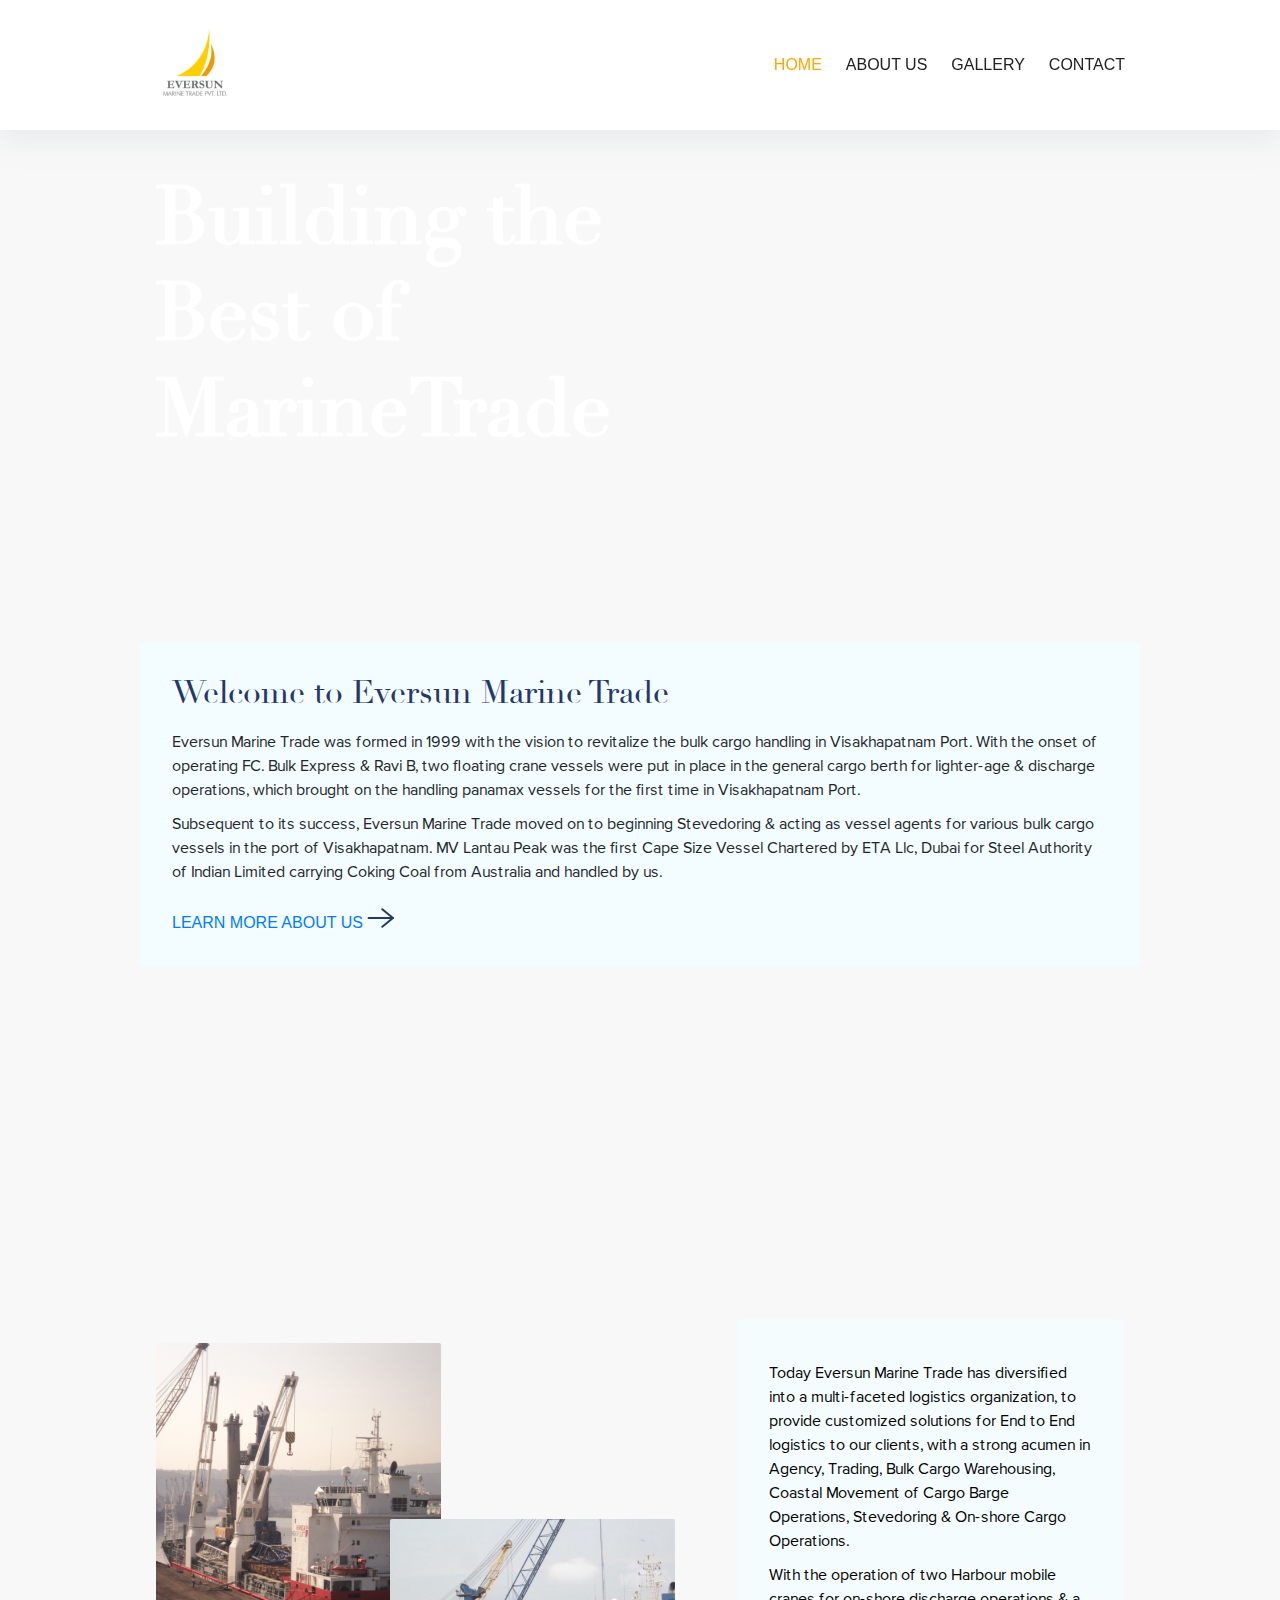
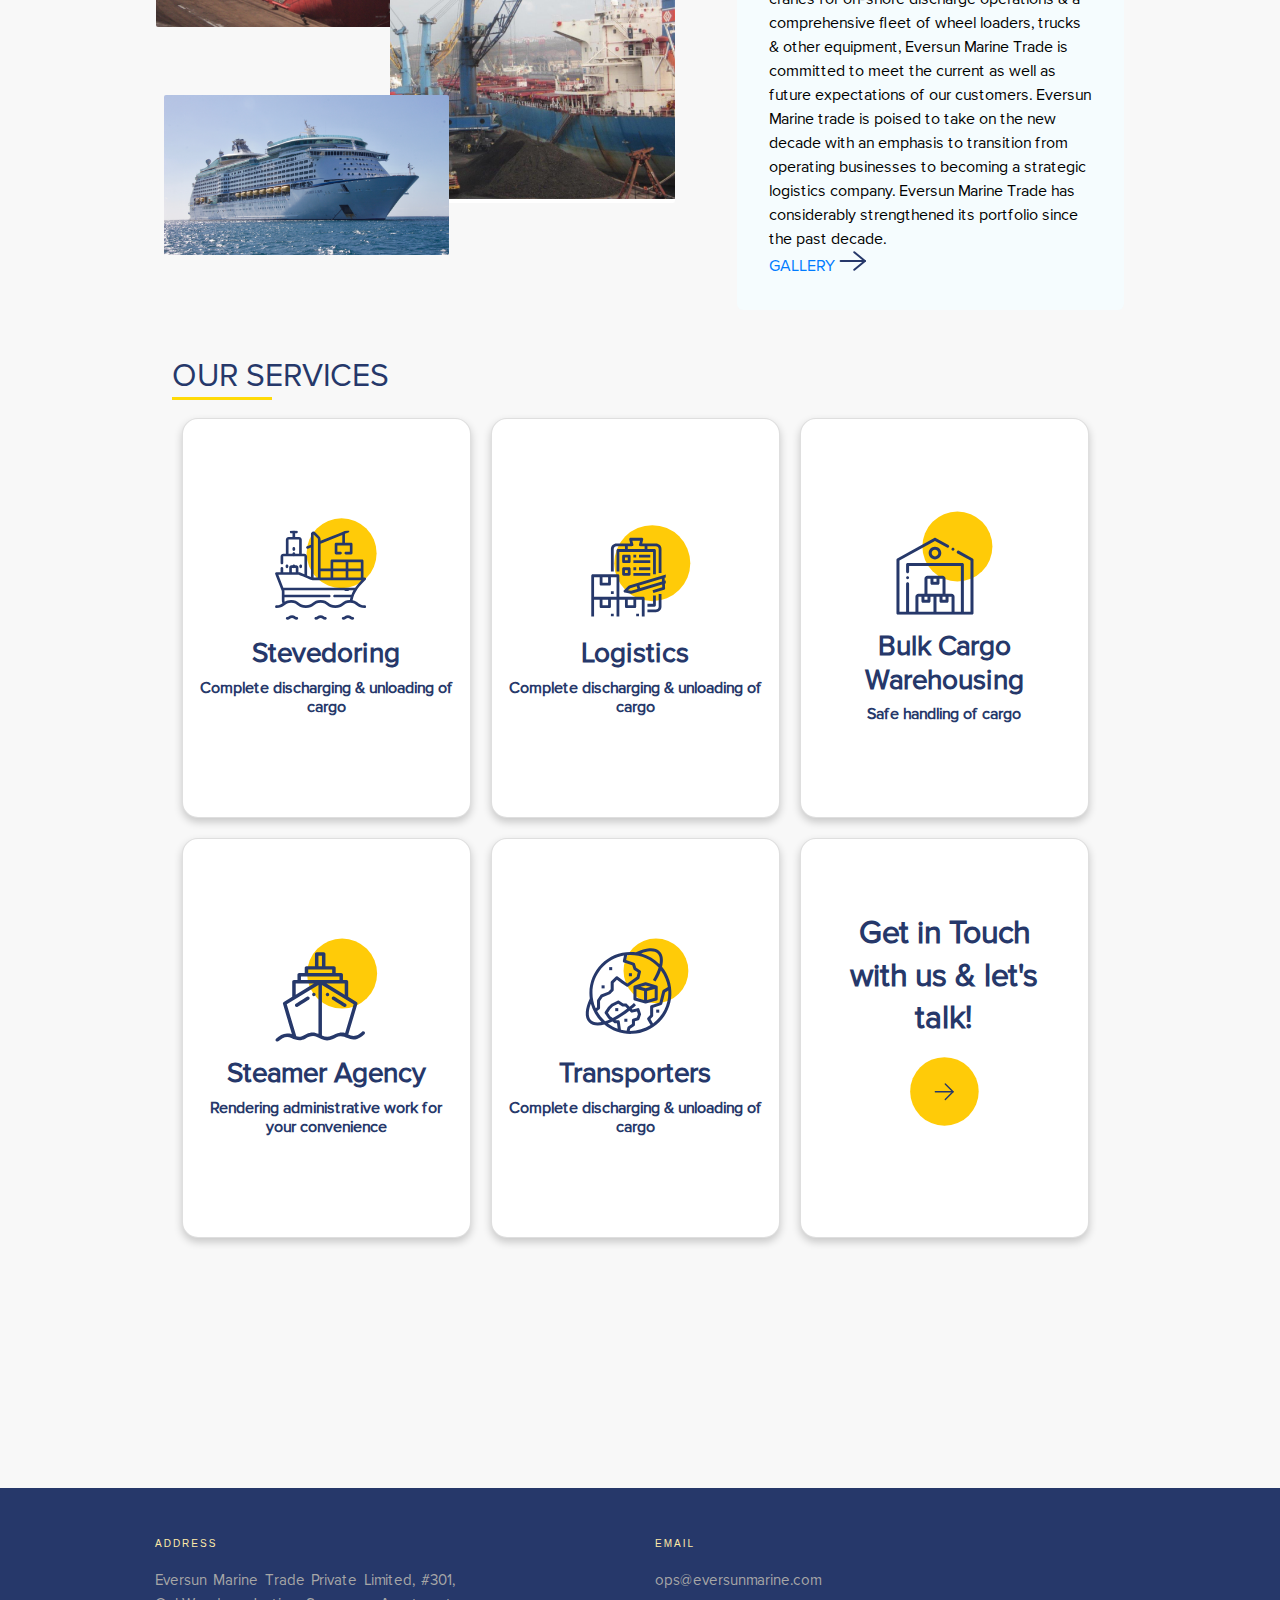
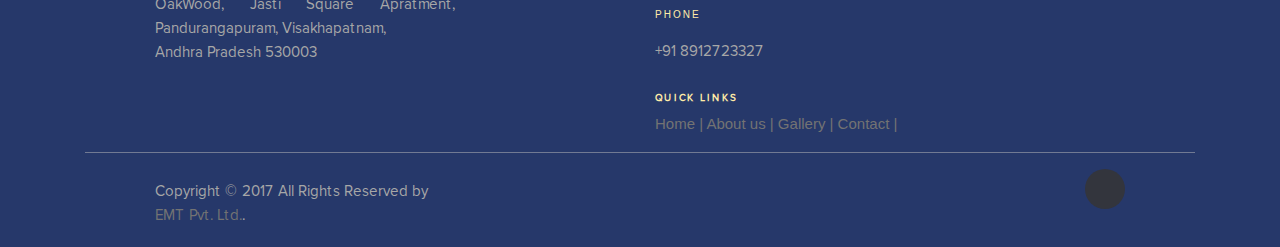
==== index.html @ 54a1297e "footer: aboutpage background and others" ====
<!DOCTYPE html>
<html lang="en" >
<head>
  <meta charset="UTF-8">
  <meta name="viewport" content="width=device-width">
  <title>Eversun Marine Trade</title>
  <link rel='stylesheet' href='https://cdnjs.cloudflare.com/ajax/libs/twitter-bootstrap/4.1.3/css/bootstrap.min.css'>
  <link rel="stylesheet" href="./css/body.css">
  <link rel="stylesheet" href="./css/footer.css">
  <link rel="stylesheet" href="./css/font.css">

</head>
<body>
<body class="hero-anime">	

	<div class="navigation-wrap bg-light start-header start-style">
		<div class="container">
			<div class="row">
				<div class="col-12">
					<nav class="navbar navbar-expand-md navbar-light">
					
						<a class="navbar-brand" href="/" ><img src="./assets/logo.png" alt="Eversun Maretin trade"></a>	
						
						<button class="navbar-toggler" type="button" data-toggle="collapse" data-target="#navbarSupportedContent" aria-controls="navbarSupportedContent" aria-expanded="false" aria-label="Toggle navigation">
							<span class="navbar-toggler-icon"></span>
						</button>
						
						<div class="collapse navbar-collapse" id="navbarSupportedContent">
							<ul class="navbar-nav ml-auto py-4 py-md-0">
								<li class="nav-item pl-4 pl-md-0 ml-0 ml-md-4 active">
									<a class="nav-link" href="/">HOME</a>
									
								</li>
								<li class="nav-item pl-4 pl-md-0 ml-0 ml-md-4">
									<a class="nav-link" href="/About.html">ABOUT US</a>
								</li>
								<li class="nav-item pl-4 pl-md-0 ml-0 ml-md-4">
									<a class="nav-link" href="/Gallery.html">GALLERY</a>
								</li>
								
								<li class="nav-item pl-4 pl-md-0 ml-0 ml-md-4">
									<a class="nav-link" href="/Contact.html">CONTACT</a>
								</li>
								
							</ul>
						</div>
						
					</nav>		
				</div>
			</div>
		</div>
	</div>
	<div class="section full-height">
		<div class="absolute-center">
			<div class="section">
				<div class="container">
					<div class="row">
						<div class="col-12" style="font-family: 'Didot';">
				<h1><span>B</span><span>u</span><span>i</span><span>l</span><span>d</span><span>i</span><span>ng</span><span></span><span></span> <span>the</span><br>
				<span>Best of</span><span></span> <br><span>Marine</span><span> </span><span>Trade</span></h1>
					
						</div>	
					</div>		
				</div>		
			</div>
			
		</div>
	</div>
	<div class="info">
		<div class="intro1">
			<h1 class="headinghero">Welcome to Eversun Marine Trade</h1>
			<p>Eversun Marine Trade was formed in 1999 with the vision to revitalize the bulk cargo handling in Visakhapatnam Port. With the onset of operating FC. Bulk Express & Ravi B, two floating crane vessels were put in place in the general cargo berth for lighter-age & discharge operations, which brought on the handling panamax vessels for the first time in Visakhapatnam Port. </p>
			 <p>Subsequent to its success, Eversun Marine Trade moved on to beginning Stevedoring & acting as vessel agents for various bulk cargo vessels in the port of Visakhapatnam. MV Lantau Peak was the first Cape Size Vessel Chartered by ETA Llc, Dubai for Steel Authority of Indian Limited carrying Coking Coal from Australia and handled by us.</p>
			 <br>
			 <a href="/About.html" class="link">LEARN MORE ABOUT US
				<svg width="27" height="20" viewBox="0 0 27 20" fill="none" xmlns="http://www.w3.org/2000/svg">
					<path d="M1.61212 10H25.9224" stroke="#26386A" stroke-width="2" stroke-linecap="round" stroke-linejoin="round"/>
					<path d="M15.2867 1.25L25.9224 10L15.2867 18.75" stroke="#26386A" stroke-width="2" stroke-linecap="round" stroke-linejoin="round"/>
					</svg>
					
			 </a>
			</div>
			<div class="imagebreaker">

			</div>

			<div class="intro2">
				<div class="images">
					<div class="explore__photo">
						<img src="./assets/gal1.png" alt="Photo 1" class="explore__photo explore__photo-1 photo">
						<img src="./assets/gal2.png" alt="Photo 2" class="explore__photo explore__photo-2 photo">
						<img src="./assets/ship2.png" alt="Photo 3" class="explore__photo explore__photo-3 photo">
					</div>
				</div>
				<div class="para">
				<p>Today Eversun Marine Trade has diversified into a multi-faceted logistics organization, to provide customized solutions for End to End logistics to our clients, with a strong acumen in Agency, Trading, Bulk Cargo Warehousing, Coastal Movement of Cargo Barge Operations, Stevedoring & On-shore Cargo Operations.
				</p>
				<p>With the operation of two Harbour mobile cranes for on-shore discharge operations & a comprehensive fleet of wheel loaders, trucks & other equipment, Eversun Marine Trade is committed to meet the current as well as future expectations of our customers. Eversun Marine trade is poised to take on the new decade with an emphasis to transition from operating businesses to becoming a strategic logistics company. Eversun Marine Trade has considerably strengthened its portfolio since the past decade.
				</p>
				<div >
				<a href="/Gallery.html" class="link">GALLERY        <svg width="27" height="20" viewBox="0 0 27 20" fill="none" xmlns="http://www.w3.org/2000/svg">
					<path d="M1.61212 10H25.9224" stroke="#26386A" stroke-width="2" stroke-linecap="round" stroke-linejoin="round"/>
					<path d="M15.2867 1.25L25.9224 10L15.2867 18.75" stroke="#26386A" stroke-width="2" stroke-linecap="round" stroke-linejoin="round"/>
					</svg>
					 </a>
				
			   </div>
			</div>
		</div>
	
	
    <div class="grid1">
		<div class="sevicesection">
			<h2>
				OUR SERVICES
				<div class="line"></div>
			</h2>
			
		</div>
		
        <div class="row">
            <div class="column">
              <div class="card">
				<div>
					<svg width="146" height="149" viewBox="0 0 146 149" fill="none" xmlns="http://www.w3.org/2000/svg">
						<circle cx="95.3399" cy="50.4881" r="50.1639" fill="#FFCB08"/>
						<g clip-path="url(#clip0)">
						<path d="M26.9105 41.6606C25.8551 41.6606 24.9999 42.5161 24.9999 43.5712V45.2069C24.9999 46.262 25.8551 47.1174 26.9105 47.1174C27.9659 47.1174 28.821 46.262 28.821 45.2069V43.5712C28.821 42.5158 27.9656 41.6606 26.9105 41.6606Z" fill="#26386A"/>
						<path d="M26.9105 49.2417C25.8551 49.2417 24.9999 50.0971 24.9999 51.1522V52.7882C24.9999 53.8433 25.8551 54.6987 26.9105 54.6987C27.9659 54.6987 28.821 53.8433 28.821 52.7882V51.1522C28.821 50.0971 27.9656 49.2417 26.9105 49.2417Z" fill="#26386A"/>
						<path d="M19.0059 69.9918V68.3559C19.0059 67.3007 18.1508 66.4453 17.0954 66.4453C16.04 66.4453 15.1849 67.3007 15.1849 68.3559V69.9918C15.1849 71.0469 16.04 71.9023 17.0954 71.9023C18.1508 71.9023 19.0059 71.0469 19.0059 69.9918Z" fill="#26386A"/>
						<path d="M28.821 69.9918V68.3559C28.821 67.3007 27.9659 66.4453 26.9105 66.4453C25.8551 66.4453 24.9999 67.3007 24.9999 68.3559V69.9918C24.9999 71.0469 25.8551 71.9023 26.9105 71.9023C27.9659 71.9023 28.821 71.0469 28.821 69.9918Z" fill="#26386A"/>
						<path d="M36.7255 71.9023C37.7809 71.9023 38.6361 71.0469 38.6361 69.9918V68.3559C38.6361 67.3007 37.7809 66.4453 36.7255 66.4453C35.6702 66.4453 34.815 67.3007 34.815 68.3559V69.9918C34.815 71.0469 35.6702 71.9023 36.7255 71.9023Z" fill="#26386A"/>
						<path d="M128.544 125.069C119.888 125.069 119.223 119.289 111.101 117.752C113.268 106.363 121.267 96.4486 129.837 88.571C130.417 88.0381 130.61 87.2044 130.324 86.4707C130.038 85.7371 129.331 85.2541 128.544 85.2541H126.696C126.696 82.7994 126.696 64.027 126.696 61.5197C126.696 60.4645 125.84 59.6091 124.785 59.6091C113.115 59.6091 88.2485 59.6091 81.4505 59.6091C80.3952 59.6091 79.54 60.4645 79.54 61.5197V72.4316H65.2548V36.7647L96.3224 24.2164V35.5631H87.3994C86.344 35.5631 85.4889 36.4186 85.4889 37.4737V50.2962C85.4889 51.3513 86.344 52.2067 87.3994 52.2067H93.7556C94.811 52.2067 95.6662 51.3513 95.6662 50.2962C95.6662 49.241 94.811 48.3856 93.7556 48.3856H89.31V39.3842H107.156V48.3856H101.394C100.339 48.3856 99.4839 49.241 99.4839 50.2962C99.4839 51.3513 100.339 52.2067 101.394 52.2067H109.067C110.122 52.2067 110.977 51.3513 110.977 50.2962V37.4737C110.977 36.4186 110.122 35.5631 109.067 35.5631H100.144V22.6732L105.186 20.6365C106.164 20.2414 106.637 19.128 106.242 18.1495C105.847 17.1713 104.734 16.6983 103.755 17.0934C95.3541 20.4865 73.2047 29.4329 65.2551 32.6436V30.6714C65.2551 29.103 64.6501 27.6225 63.5514 26.5029L57.4899 20.3263C56.4801 19.2974 54.9652 18.9853 53.6314 19.5302C52.2971 20.0756 51.4348 21.3595 51.4348 22.801V38.2259L45.7157 40.5359C44.7372 40.931 44.2644 42.0444 44.6595 43.0229C44.9601 43.7667 45.6757 44.2184 46.4317 44.2184C46.6699 44.2184 46.9122 44.1735 47.1465 44.0788L51.4348 42.3468V84.52L45.9136 82.2497V55.1685C45.9136 52.9324 44.0943 51.1131 41.8582 51.1131H38.3196V31.1261C38.3196 28.9114 36.5178 27.1097 34.3029 27.1097H28.8209V21.8667H30.6444C31.6997 21.8667 32.5549 21.0113 32.5549 19.9561C32.5549 18.901 31.6997 18.0456 30.6444 18.0456H28.8209V15.2099C28.8209 14.1547 27.9658 13.2993 26.9104 13.2993C25.855 13.2993 24.9999 14.1547 24.9999 15.2099V18.0453H23.1767C22.1213 18.0453 21.2662 18.9007 21.2662 19.9559C21.2662 21.011 22.1213 21.8664 23.1767 21.8664H24.9999V27.1094H19.5179C17.3035 27.1094 15.5015 28.9112 15.5015 31.1259V51.1131H11.9632C9.72706 51.1131 7.90773 52.9324 7.90773 55.1685V64.4581C7.90773 65.5132 8.76288 66.3686 9.81826 66.3686C10.8736 66.3686 11.7288 65.5132 11.7288 64.4581V55.1685C11.7288 55.0394 11.834 54.9342 11.9632 54.9342H41.8577C41.9868 54.9342 42.092 55.0394 42.092 55.1685V80.6788L35.2951 77.884C34.8539 77.7034 34.3875 77.6117 33.9088 77.6117H33.9086H33.5183V70.7842C33.5183 69.0619 32.1172 67.6609 30.395 67.6609H23.4261C21.7038 67.6609 20.3025 69.0619 20.3025 70.7842V77.6117H11.7288V72.0969C11.7288 71.0418 10.8736 70.1864 9.81826 70.1864C8.76288 70.1864 7.90773 71.0418 7.90773 72.0969V77.6117H1.93922C1.30823 77.6117 0.718262 77.9233 0.362138 78.4439C0.00626961 78.9646 -0.069897 79.6274 0.158858 80.2156L8.82224 102.466L9.43488 104.042C9.61651 104.513 9.70872 105.003 9.70872 105.501V117.43C9.70872 119.05 10.0223 120.654 10.6194 122.15C8.34791 123.766 6.13628 125.069 1.93922 125.069C0.883841 125.069 0.0286865 125.924 0.0286865 126.979C0.0286865 128.035 0.883841 128.89 1.93922 128.89C12.8751 128.89 13.6569 121.248 23.0409 121.248C32.668 121.248 32.9174 128.89 44.1427 128.89C55.3791 128.89 55.6046 121.248 65.2433 121.248C74.8701 121.248 75.1188 128.89 86.3435 128.89C97.5798 128.89 97.8057 121.248 107.444 121.248C117.073 121.248 117.316 128.89 128.544 128.89C129.599 128.89 130.454 128.035 130.454 126.979C130.454 125.924 129.599 125.069 128.544 125.069ZM19.3225 51.1134V31.1261C19.3225 31.0184 19.4102 30.9307 19.5179 30.9307H34.3026C34.4104 30.9307 34.4983 31.0184 34.4983 31.1261V51.1134H19.3225ZM83.3611 85.2541V76.2527H101.207V85.2541H83.3611ZM105.029 76.2524H122.875V85.2539H105.029V76.2524ZM122.874 72.4314H105.028V63.4299H122.874V72.4314ZM83.3611 63.4299H101.207V72.4314H83.3611V63.4299ZM79.54 76.2524V85.2539H65.2548V76.2524H79.54ZM55.2553 23.5054L60.8237 29.1794C61.217 29.5801 61.4338 30.1102 61.4338 30.6717V85.2541H55.2553V23.5054ZM24.1236 71.4819H29.6972V77.6117H24.1236V71.4819ZM33.8754 81.433C36.7805 82.6272 46.8699 86.7754 51.1655 88.5412C52.0253 88.8956 52.9319 89.0752 53.8599 89.0752H123.804C120.247 92.666 117.229 96.2799 114.795 99.8633H11.9084L4.73344 81.433H33.8754ZM86.3435 125.069C76.7147 125.069 76.4714 117.427 65.2433 117.427C53.9959 117.427 53.7949 125.069 44.1427 125.069C34.5128 125.069 34.27 117.427 23.0409 117.427C18.8592 117.427 16.1004 118.546 13.8829 119.896C13.6526 119.097 13.5298 118.267 13.5298 117.43V113.667H77.631C78.6864 113.667 79.5415 112.812 79.5415 111.757C79.5415 110.701 78.6864 109.846 77.631 109.846H13.5298V105.5C13.5298 104.886 13.458 104.279 13.3158 103.684H112.41C111.182 105.84 110.22 107.87 109.442 109.846H85.2698C84.2144 109.846 83.3593 110.701 83.3593 111.757C83.3593 112.812 84.2144 113.667 85.2698 113.667H108.15C107.794 114.918 107.502 116.174 107.277 117.428C96.2072 117.509 95.9273 125.069 86.3435 125.069Z" fill="#26386A"/>
						<path d="M31.2025 141.797C28.7687 141.797 28.3214 139.3 24.3075 139.3C20.2908 139.3 19.8529 141.797 17.4122 141.797C16.3569 141.797 15.5017 142.652 15.5017 143.708C15.5017 144.763 16.3569 145.618 17.4122 145.618C21.429 145.618 21.8669 143.121 24.3075 143.121C26.7084 143.121 27.2215 145.618 31.2025 145.618C32.2579 145.618 33.113 144.763 33.113 143.708C33.113 142.652 32.2579 141.797 31.2025 141.797Z" fill="#26386A"/>
						<path d="M72.1372 141.797C69.7032 141.797 69.2561 139.3 65.2419 139.3C61.2155 139.3 60.797 141.797 58.3469 141.797C57.2916 141.797 56.4364 142.652 56.4364 143.708C56.4364 144.763 57.2916 145.618 58.3469 145.618C62.3631 145.618 62.8015 143.121 65.2419 143.121C67.676 143.121 68.123 145.618 72.1372 145.618C73.1926 145.618 74.0477 144.763 74.0477 143.708C74.0477 142.652 73.1923 141.797 72.1372 141.797Z" fill="#26386A"/>
						<path d="M111.366 141.797C108.965 141.797 108.452 139.3 104.471 139.3C100.454 139.3 100.016 141.797 97.5754 141.797C96.52 141.797 95.6649 142.652 95.6649 143.708C95.6649 144.763 96.52 145.618 97.5754 145.618C101.592 145.618 102.03 143.121 104.471 143.121C106.904 143.121 107.352 145.618 111.366 145.618C112.421 145.618 113.276 144.763 113.276 143.708C113.276 142.652 112.421 141.797 111.366 141.797Z" fill="#26386A"/>
						<path d="M100.97 104.428H104.47C105.526 104.428 106.381 103.572 106.381 102.517C106.381 101.462 105.526 100.606 104.47 100.606H100.97C99.9141 100.606 99.059 101.462 99.059 102.517C99.059 103.572 99.9144 104.428 100.97 104.428Z" fill="#26386A"/>
						</g>
						<defs>
						<clipPath id="clip0">
						<rect width="130.426" height="130.426" fill="white" transform="translate(0.0286865 18.1338)"/>
						</clipPath>
						</defs>
						</svg>
						
				</div>	
                <h3>Stevedoring</h3>
                <h6>Complete discharging & unloading of cargo 
				</h6>
                
              </div>
            </div>
            <div class="column">
                <div class="card">
                    <div>
						<svg width="168" height="157" viewBox="0 0 168 157" fill="none" xmlns="http://www.w3.org/2000/svg">
							<circle cx="110.074" cy="68.2723" r="57.3817" fill="#FFCB08"/>
							<g clip-path="url(#clip0)">
							<path d="M139.943 89.2336C139.459 87.6175 138.353 86.2597 136.869 85.4589C135.384 84.658 133.642 84.4797 132.026 84.9631L75.1537 101.979C74.8384 102.074 74.5495 102.24 74.3096 102.465L67.4001 108.958C67.1131 109.228 66.9069 109.572 66.8045 109.952C66.7022 110.332 66.7077 110.734 66.8205 111.111C66.9333 111.488 67.1489 111.826 67.4432 112.088C67.7375 112.35 68.0988 112.524 68.4866 112.592L77.8266 114.223C78.1509 114.28 78.4838 114.26 78.7992 114.166L124.946 100.359L125.146 104.725L110.482 109.112L111.698 113.175L127.947 108.313C128.4 108.177 128.795 107.894 129.069 107.509C129.342 107.123 129.479 106.657 129.458 106.185L129.134 99.1078L135.672 97.1515C137.288 96.6679 138.646 95.5622 139.447 94.0776C140.248 92.5929 140.426 90.851 139.943 89.2349V89.2336ZM78.0638 109.961L73.3937 109.145L76.8484 105.898L86.5247 103.004L87.7401 107.066L78.0638 109.961ZM91.8023 105.85L90.5869 101.788L124.547 91.6267L124.746 95.9931L91.8023 105.85ZM135.715 92.0629C135.584 92.3084 135.405 92.5254 135.189 92.7013C134.973 92.8772 134.724 93.0085 134.457 93.0877L128.934 94.7401L128.734 90.3739L133.242 89.0253C133.644 88.9051 134.072 88.9067 134.473 89.03C134.873 89.1532 135.229 89.3926 135.493 89.7177C135.758 90.0428 135.921 90.4392 135.96 90.8566C136 91.2741 135.915 91.6938 135.715 92.0629Z" fill="#26386A"/>
							<path d="M96.4135 118.985H60.3713V87.1831C60.3713 86.6208 60.1479 86.0816 59.7503 85.684C59.3527 85.2864 58.8135 85.063 58.2512 85.063H20.0888C19.5265 85.063 18.9872 85.2864 18.5896 85.684C18.192 86.0816 17.9686 86.6208 17.9686 87.1831V155.027C17.9686 155.59 18.192 156.129 18.5896 156.526C18.9872 156.924 19.5265 157.147 20.0888 157.147H96.4135C96.9758 157.147 97.5151 156.924 97.9127 156.526C98.3103 156.129 98.5337 155.59 98.5337 155.027V121.105C98.5337 120.543 98.3103 120.004 97.9127 119.606C97.5151 119.208 96.9758 118.985 96.4135 118.985ZM73.0921 123.225H81.5726V131.706H73.0921V123.225ZM34.9297 89.3033H43.4102V97.7838H34.9297V89.3033ZM22.2089 89.3033H30.6894V99.9039C30.6894 100.466 30.9128 101.005 31.3104 101.403C31.708 101.801 32.2473 102.024 32.8096 102.024H45.5304C46.0927 102.024 46.6319 101.801 47.0295 101.403C47.4271 101.005 47.6505 100.466 47.6505 99.9039V89.3033H56.131V118.985H22.2089V89.3033ZM34.9297 123.225H43.4102V131.706H34.9297V123.225ZM22.2089 123.225H30.6894V133.826C30.6894 134.388 30.9128 134.928 31.3104 135.325C31.708 135.723 32.2473 135.946 32.8096 135.946H45.5304C46.0927 135.946 46.6319 135.723 47.0295 135.325C47.4271 134.928 47.6505 134.388 47.6505 133.826V123.225H56.131V152.907H22.2089V123.225ZM94.2934 152.907H60.3713V123.225H68.8518V133.826C68.8518 134.388 69.0752 134.928 69.4728 135.325C69.8704 135.723 70.4097 135.946 70.972 135.946H83.6927C84.255 135.946 84.7943 135.723 85.1919 135.325C85.5895 134.928 85.8129 134.388 85.8129 133.826V123.225H94.2934V152.907Z" fill="#26386A"/>
							<path d="M85.8129 144.427H90.0531V148.667H85.8129V144.427Z" fill="#26386A"/>
							<path d="M47.6505 144.427H51.8908V148.667H47.6505V144.427Z" fill="#26386A"/>
							<path d="M47.6505 110.504H51.8908V114.744H47.6505V110.504Z" fill="#26386A"/>
							<path d="M51.8908 46.9C51.8921 45.7758 52.3393 44.6981 53.1342 43.9032C53.9291 43.1083 55.0068 42.6611 56.131 42.6598H68.8518V46.9H58.2512C57.6889 46.9 57.1496 47.1234 56.752 47.521C56.3544 47.9186 56.131 48.4579 56.131 49.0202V80.8221H60.3713V51.1403H111.254V85.0624H115.495V49.0202C115.495 48.4579 115.271 47.9186 114.874 47.521C114.476 47.1234 113.937 46.9 113.375 46.9H102.774V42.6598H115.495C116.619 42.6611 117.697 43.1083 118.492 43.9032C119.286 44.6981 119.734 45.7758 119.735 46.9V82.9423H123.975V46.9C123.973 44.6516 123.078 42.496 121.489 40.9062C119.899 39.3163 117.743 38.422 115.495 38.4195H94.8886L96.3502 32.5732C96.4283 32.2607 96.4342 31.9344 96.3673 31.6192C96.3005 31.3041 96.1627 31.0083 95.9644 30.7543C95.7662 30.5004 95.5126 30.295 95.2231 30.1537C94.9335 30.0124 94.6156 29.939 94.2934 29.939H77.3323C77.0102 29.939 76.6922 30.0124 76.4027 30.1537C76.1131 30.295 75.8596 30.5004 75.6613 30.7543C75.463 31.0083 75.3252 31.3041 75.2584 31.6192C75.1916 31.9344 75.1974 32.2607 75.2755 32.5732L76.7371 38.4195H56.131C53.8826 38.422 51.727 39.3163 50.1372 40.9062C48.5473 42.496 47.653 44.6516 47.6505 46.9V80.8221H51.8908V46.9ZM73.0921 42.6598H79.4525C79.7747 42.6597 80.0926 42.5863 80.3821 42.445C80.6717 42.3037 80.9252 42.0983 81.1235 41.8444C81.3218 41.5904 81.4596 41.2947 81.5264 40.9795C81.5933 40.6643 81.5874 40.3381 81.5093 40.0255L80.0477 34.1792H91.578L90.1165 40.0255C90.0383 40.3381 90.0325 40.6643 90.0993 40.9795C90.1662 41.2947 90.304 41.5904 90.5022 41.8444C90.7005 42.0983 90.9541 42.3037 91.2436 42.445C91.5331 42.5863 91.8511 42.6597 92.1733 42.6598H98.5337V46.9H73.0921V42.6598Z" fill="#26386A"/>
							<path d="M119.735 133.825C119.734 134.95 119.286 136.027 118.492 136.822C117.697 137.617 116.619 138.064 115.495 138.066H102.774V142.306H115.495C117.743 142.303 119.899 141.409 121.489 139.819C123.078 138.229 123.973 136.074 123.975 133.825V114.744H119.735V133.825Z" fill="#26386A"/>
							<path d="M115.495 131.705V116.864H111.254V129.585H102.774V133.825H113.375C113.937 133.825 114.476 133.602 114.874 133.204C115.271 132.807 115.495 132.267 115.495 131.705Z" fill="#26386A"/>
							<path d="M77.3324 57.501C77.3324 56.9387 77.109 56.3994 76.7114 56.0018C76.3138 55.6042 75.7745 55.3809 75.2122 55.3809H66.7317C66.1694 55.3809 65.6301 55.6042 65.2325 56.0018C64.8349 56.3994 64.6116 56.9387 64.6116 57.501V65.9815C64.6116 66.5438 64.8349 67.0831 65.2325 67.4807C65.6301 67.8783 66.1694 68.1017 66.7317 68.1017H75.2122C75.7745 68.1017 76.3138 67.8783 76.7114 67.4807C77.109 67.0831 77.3324 66.5438 77.3324 65.9815V57.501ZM73.0921 63.8614H68.8518V59.6211H73.0921V63.8614Z" fill="#26386A"/>
							<path d="M75.2122 74.4614H66.7317C66.1694 74.4614 65.6301 74.6848 65.2325 75.0824C64.8349 75.48 64.6116 76.0193 64.6116 76.5816V85.0621C64.6116 85.6244 64.8349 86.1636 65.2325 86.5612C65.6301 86.9589 66.1694 87.1822 66.7317 87.1822H75.2122C75.7745 87.1822 76.3138 86.9589 76.7114 86.5612C77.109 86.1636 77.3324 85.6244 77.3324 85.0621V76.5816C77.3324 76.0193 77.109 75.48 76.7114 75.0824C76.3138 74.6848 75.7745 74.4614 75.2122 74.4614ZM73.0921 82.942H68.8518V78.7017H73.0921V82.942Z" fill="#26386A"/>
							<path d="M81.5726 55.3809H85.8129V59.6211H81.5726V55.3809Z" fill="#26386A"/>
							<path d="M81.5726 63.8608H107.014V68.1011H81.5726V63.8608Z" fill="#26386A"/>
							<path d="M90.0531 55.3809H107.014V59.6211H90.0531V55.3809Z" fill="#26386A"/>
							<path d="M81.5726 74.4614H85.8129V78.7017H81.5726V74.4614Z" fill="#26386A"/>
							<path d="M81.5726 82.9424H107.014V87.1827H81.5726V82.9424Z" fill="#26386A"/>
							<path d="M90.0531 74.4614H107.014V78.7017H90.0531V74.4614Z" fill="#26386A"/>
							</g>
							<defs>
							<clipPath id="clip0">
							<rect width="156.078" height="156.078" fill="white" transform="translate(0.400452 0.250977)"/>
							</clipPath>
							</defs>
							</svg>
							
					</div>
                  <h3>Logistics</h3>
                  <h6>Complete discharging & unloading of cargo 
                  </h6>
                  
                </div>
              </div>
              <div class="column">
				<div class="card">
					<div>
						<svg width="139" height="149" viewBox="0 0 139 149" fill="none" xmlns="http://www.w3.org/2000/svg">
							<circle cx="87.9616" cy="50.8958" r="50.1639" fill="#FFCB08"/>
							<g clip-path="url(#clip0)">
							<path d="M16.627 97.727C17.1936 97.727 17.7502 97.4988 18.151 97.098C18.5518 96.6947 18.7825 96.1407 18.7825 95.5715C18.7825 95.0048 18.5518 94.4483 18.151 94.0475C17.7502 93.6467 17.1936 93.416 16.627 93.416C16.0603 93.416 15.5038 93.6467 15.103 94.0475C14.7022 94.4483 14.4715 95.0048 14.4715 95.5715C14.4715 96.1407 14.7022 96.6964 15.103 97.098C15.5038 97.4988 16.0603 97.727 16.627 97.727Z" fill="#26386A"/>
							<path d="M109.925 67.9035L90.2248 57.0124C89.1833 56.4357 87.8714 56.8146 87.2955 57.8561C86.7196 58.8976 87.0977 60.2094 88.1392 60.7854L106.726 71.0609V144.369H97.2419V76.6871C97.2419 75.4965 96.277 74.5316 95.0864 74.5316H16.627C15.4364 74.5316 14.4715 75.4965 14.4715 76.6871V86.95C14.4715 88.1406 15.4364 89.1055 16.627 89.1055C17.8176 89.1055 18.7825 88.1406 18.7825 86.95V78.8425H92.9309V144.369H83.9057V122.814C83.9057 120.437 81.9717 118.503 79.5947 118.503H70.9728V96.9486C70.9728 94.5716 69.0388 92.6376 66.6619 92.6376H45.1071C42.7293 92.6376 40.7961 94.5716 40.7961 96.9486V118.503H32.1464C29.7695 118.503 27.8355 120.437 27.8355 122.814V144.369H18.7825V104.194C18.7825 103.003 17.8176 102.038 16.627 102.038C15.4364 102.038 14.4715 103.003 14.4715 104.194V144.369H4.98741V71.0609L55.8567 42.9378L73.0475 52.4421C74.089 53.0181 75.4008 52.64 75.9767 51.5985C76.5527 50.5569 76.1746 49.2451 75.1331 48.6692L56.8999 38.589C56.2507 38.2295 55.4626 38.2295 54.8135 38.589L1.78871 67.9035C1.1025 68.2824 0.676453 69.0048 0.676453 69.7895V146.525C0.676453 147.715 1.64137 148.68 2.83193 148.68H108.881C110.072 148.68 111.037 147.715 111.037 146.525V69.7895C111.037 69.0048 110.611 68.2824 109.925 67.9035ZM66.6619 122.814H70.9728V127.125H66.6619V122.814ZM58.0122 96.9486V101.26H53.7012V96.9486H58.0122ZM45.1071 96.9486H49.3903V103.415C49.3903 104.606 50.3552 105.57 51.5457 105.57H60.1676C61.3582 105.57 62.3231 104.606 62.3231 103.415V96.9486H66.6619L66.6644 118.503C66.6644 118.503 66.6636 118.503 66.6619 118.503H45.1071V96.9486ZM45.1071 122.814V127.125H40.7961V122.814H45.1071ZM32.1464 144.369V122.814H36.4852V129.281C36.4852 130.471 37.4501 131.436 38.6407 131.436H47.2626C48.4523 131.436 49.418 130.471 49.418 129.281V122.814H53.7012L53.7037 144.369C53.7037 144.369 53.7029 144.369 53.7012 144.369H32.1464ZM58.04 144.369V122.814H62.3509V129.281C62.3509 130.471 63.3158 131.436 64.5064 131.436H73.1283C74.318 131.436 75.2838 130.471 75.2838 129.281V122.814H79.5947L79.5973 144.369C79.5973 144.369 79.5964 144.369 79.5947 144.369H58.04Z" fill="#26386A"/>
							<path d="M81.6366 56.8837C82.2032 56.8837 82.7589 56.653 83.1605 56.2522C83.5613 55.8506 83.792 55.2949 83.792 54.7282C83.792 54.1607 83.5613 53.605 83.1605 53.2042C82.7589 52.8035 82.2032 52.5728 81.6366 52.5728C81.0691 52.5728 80.5134 52.8035 80.1126 53.2042C79.7118 53.605 79.4811 54.1607 79.4811 54.7282C79.4811 55.2949 79.7118 55.8506 80.1126 56.2522C80.5134 56.653 81.0691 56.8837 81.6366 56.8837Z" fill="#26386A"/>
							<path d="M46.8037 60.3059C46.8037 65.2981 50.8646 69.3589 55.8567 69.3589C60.8488 69.3589 64.9097 65.2981 64.9097 60.3059C64.9097 55.3138 60.8488 51.2529 55.8567 51.2529C50.8646 51.2529 46.8037 55.3138 46.8037 60.3059ZM60.5987 60.3059C60.5987 62.9203 58.4719 65.048 55.8567 65.048C53.2415 65.048 51.1146 62.9203 51.1146 60.3059C51.1146 57.6907 53.2415 55.5639 55.8567 55.5639C58.4719 55.5639 60.5987 57.6907 60.5987 60.3059Z" fill="#26386A"/>
							</g>
							<defs>
							<clipPath id="clip0">
							<rect width="110.36" height="110.36" fill="white" transform="translate(0.676453 38.3203)"/>
							</clipPath>
							</defs>
							</svg>
							
					</div>
				  <h3>Bulk Cargo Warehousing</h3>
				  <h6>Safe handling of cargo
				  </h6>
				  
				</div>
                
              </div>
            </div>

            <div class="row">
				<div class="column">
					<div class="card">
						<div>
							<svg width="147" height="149" viewBox="0 0 147 149" fill="none" xmlns="http://www.w3.org/2000/svg">
								<circle cx="95.8468" cy="50.9578" r="50.1639" fill="#FFCB08"/>
								<g clip-path="url(#clip0)">
								<path d="M101.031 94.2515C101.031 94.2515 84.8411 84.2616 84.8208 84.249C83.6556 83.53 82.0864 83.9092 81.3696 85.0658C80.6514 86.225 81.0326 87.8029 82.1867 88.5144C82.1867 88.5144 98.3871 98.5109 98.3972 98.5169C99.5618 99.2354 101.13 98.8657 101.846 97.7001C102.562 96.5342 102.197 94.97 101.031 94.2515Z" fill="#26386A"/>
								<path d="M74.9742 78.6113C73.3734 78.6111 72.1664 80.1349 72.5324 81.6928C72.678 82.3133 73.1045 82.877 73.6664 83.2329C74.0521 83.4772 74.5018 83.6238 74.9687 83.6238C75.8456 83.6238 76.6451 83.1805 77.1038 82.4339C78.0807 80.8434 76.8526 78.6116 74.9742 78.6113Z" fill="#26386A"/>
								<path d="M49.0219 84.936C48.3149 83.8099 46.6849 83.446 45.5653 84.1533C45.5653 84.1533 29.4796 94.2966 29.4526 94.3136C28.2934 95.0444 27.9398 96.6104 28.6699 97.7685C29.1087 98.465 29.9556 98.8732 30.7939 98.8968C31.2656 98.9101 31.7345 98.8016 32.1268 98.5542C32.1268 98.5542 48.2282 88.3986 48.2395 88.3913C49.3984 87.6605 49.7503 86.0959 49.0219 84.936Z" fill="#26386A"/>
								<path d="M55.3772 78.4189C54.2133 78.4189 53.1935 79.237 52.9361 80.3708C52.5855 81.9154 53.8083 83.4315 55.3822 83.4315C56.5439 83.4315 57.5695 82.6137 57.8258 81.4788C58.177 79.925 56.9654 78.4189 55.3772 78.4189Z" fill="#26386A"/>
								<path d="M128.023 134.39C127.115 133.345 125.532 133.235 124.487 134.143C121.815 136.467 119.342 138.876 115.835 139.845C111.937 140.922 108.233 140.072 104.705 138.308L117.757 94.3924C118.082 93.3 117.628 92.1258 116.654 91.5351L104.578 84.218V62.8515C104.578 61.4675 103.456 60.3452 102.071 60.3452H97.0589V52.8264C97.0589 51.4425 95.9368 50.3202 94.5526 50.3202H86.6579V42.8014C86.6579 41.4175 85.5359 40.2952 84.1517 40.2952H71.9963V22.7514C71.9963 21.3674 70.8743 20.2451 69.4901 20.2451H59.465C58.0808 20.2451 56.9588 21.3674 56.9588 22.7514V40.2952H44.8034C43.4192 40.2952 42.2972 41.4175 42.2972 42.8014V50.3202H34.4025C33.0183 50.3202 31.8962 51.4425 31.8962 52.8264V60.3452H26.8837C25.4995 60.3452 24.3775 61.4675 24.3775 62.8515V84.218L12.3018 91.5348C11.3269 92.1255 10.8735 93.2997 11.1983 94.3922C11.1983 94.3922 24.2186 138.199 24.2241 138.218C24.0018 137.47 19.9913 136.978 19.2822 136.886C11.9848 135.942 6.43567 139.597 1.17904 144.168C0.134436 145.076 0.0241611 146.659 0.932178 147.703C1.79909 148.7 3.41237 148.868 4.46775 147.95C9.88327 143.243 15.9888 139.654 23.1542 143.237C29.6363 146.478 36.3461 147.868 43.0977 144.315C48.5418 141.449 53.7954 138.975 59.8721 141.868L66.1194 144.843C71.4642 147.388 77.5665 147.33 82.861 144.682C86.1236 143.051 89.4396 140.88 93.1664 140.624C96.8195 140.373 100.349 141.733 103.559 143.339C107.799 145.459 112.764 145.883 117.317 144.585C121.511 143.389 124.564 140.718 127.776 137.925C128.821 137.017 128.931 135.434 128.023 134.39ZM99.5652 65.3577V81.181L73.4505 65.3577H99.5652ZM61.9713 25.2576H66.9838V40.2952H61.9713V25.2576ZM47.3097 45.3077H81.6454V50.3202H47.3097V45.3077ZM29.39 65.3577H55.5047L29.39 81.181V65.3577ZM61.9713 137.316C61.9718 136.871 58.3986 136.049 57.9312 135.948C53.5693 135.004 48.8866 135.603 44.9323 137.685C42.0631 139.195 39.2949 140.956 36.0135 141.379C36.0075 141.38 36.0015 141.38 35.9955 141.381C34.0782 141.614 32.1158 141.473 30.2601 140.932L16.5542 94.8193L61.9713 67.3006C61.9713 67.3006 61.9713 137.313 61.9713 137.316ZM36.9087 60.3452V55.3327H92.0464V60.3452H36.9087ZM100.072 136.3C100.1 135.524 93.0446 135.531 92.5719 135.581C88.2216 136.041 84.4582 138.279 80.6191 140.199C76.0838 142.467 71.4171 141.815 66.9838 139.703V67.3006L112.401 94.8193L100.072 136.3Z" fill="#26386A"/>
								</g>
								<defs>
								<clipPath id="clip0">
								<rect width="128.321" height="128.321" fill="white" transform="translate(0.317078 20.2373)"/>
								</clipPath>
								</defs>
								</svg>
								
						</div>
						<h3>Steamer Agency</h3>
						<h6>Rendering administrative work for your convenience  
						</h6>
						
                    </div>
				</div>
				<div class="column">
					<div class="card">
						<div>
							<svg width="166" height="161" viewBox="0 0 166 161" fill="none" xmlns="http://www.w3.org/2000/svg">
								<circle cx="115.412" cy="50.9578" r="50.1639" fill="#FFCB08"/>
								<path d="M124.808 44.6613C127.542 34.083 126.342 25.8587 121.311 20.8276C117.608 17.1242 112.231 15.4979 105.327 15.9901C99.2168 16.4271 92.185 18.5136 84.4218 22.1838C81.5931 21.8049 78.7424 21.6145 75.8885 21.6138C59.0655 21.6138 42.9315 28.2967 31.0359 40.1923C19.1402 52.088 12.4573 68.2219 12.4573 85.0449C12.458 87.8988 12.6484 90.7496 13.0273 93.5782C9.35653 101.341 7.27152 108.373 6.83367 114.483C6.34032 121.386 7.9678 126.764 11.6712 130.468C14.9464 133.743 19.5745 135.395 25.3265 135.395C28.7656 135.346 32.1849 134.865 35.504 133.963C47.6725 144.008 63.1479 149.158 78.909 148.406C94.67 147.655 109.585 141.056 120.743 129.899C131.9 118.742 138.499 103.826 139.251 88.0654C140.003 72.3044 134.854 56.8288 124.809 44.6601L124.808 44.6613ZM105.661 20.677C111.144 20.2855 115.291 21.4534 117.988 24.1501C120.396 26.5582 122.67 31.2861 120.952 40.4091C120.881 40.3371 120.812 40.264 120.74 40.1923C112.946 32.3619 103.232 26.7165 92.5697 23.8212C97.3673 22.0249 101.811 20.9521 105.662 20.677H105.661ZM65.9874 27.1514L64.1978 35.1998C64.0717 35.7672 64.1604 36.3612 64.4468 36.867C64.7332 37.3727 65.1969 37.7544 65.7483 37.9382L78.7297 42.2656L80.7078 48.1976C80.873 48.6931 81.1986 49.1195 81.6331 49.4092L87.3038 53.1896L85.5656 60.1423L71.1438 70.4437L65.4996 66.6807L56.1544 59.6725C55.702 59.3331 55.1423 59.1684 54.5782 59.2085C54.0141 59.2486 53.4834 59.4908 53.0835 59.8907L46.0356 66.9386C45.8175 67.1567 45.6444 67.4157 45.5264 67.7008C45.4083 67.9858 45.3475 68.2913 45.3476 68.5998V79.3731L41.6768 83.0439L30.3781 87.5634C29.9369 87.7399 29.5596 88.0461 29.2959 88.4415L24.5973 95.4894C24.3405 95.875 24.2036 96.3281 24.2038 96.7915V107.363L22.2069 108.861C18.8686 101.365 17.1476 93.2503 17.1559 85.0449C17.1559 56.034 38.2997 31.872 65.9871 27.1514H65.9874ZM14.9937 127.145C12.297 124.449 11.1285 120.302 11.5205 114.819C11.7957 110.968 12.8684 106.524 14.6648 101.727C17.56 112.389 23.2055 122.104 31.0359 129.898C31.1076 129.969 31.181 130.038 31.2529 130.109C22.1294 131.827 17.402 129.553 14.9937 127.145ZM44.7309 120.996L41.1232 115.586L44.8234 110.036L49.0879 105.771L56.9246 101.852L62.8381 105.795C63.2243 106.052 63.678 106.189 64.142 106.189H67.8677L71.0084 109.331C63.4413 115.309 55.8093 120.255 48.5782 123.884L44.7309 120.996ZM74.3503 112.67L76.5777 114.898C76.8648 115.185 77.2213 115.392 77.6124 115.5C78.0035 115.608 78.416 115.613 78.8096 115.515L86.0962 113.694L87.5079 117.935L85.7776 123.126L79.8456 125.104C79.3776 125.259 78.9704 125.558 78.6819 125.958C78.3933 126.358 78.2379 126.839 78.2378 127.332V133.123L72.2359 137.124C71.7498 137.448 71.4019 137.942 71.2601 138.509L70.0152 143.484C67.0462 143.188 64.1042 142.666 61.215 141.921L59.4202 129.349C59.34 128.789 59.0607 128.277 58.6334 127.906C58.2061 127.536 57.6595 127.332 57.0941 127.332H53.1787L52.7473 127.009C59.784 123.28 67.1118 118.421 74.3491 112.67H74.3503ZM50.9859 131.561C51.3925 131.866 51.8872 132.031 52.3955 132.031H55.0564L56.2507 140.397C50.7941 138.453 45.6555 135.712 41.0022 132.262C43.2928 131.442 45.6399 130.473 48.0434 129.353L50.9859 131.561ZM74.7887 143.763L75.5978 140.53L81.8904 136.335C82.2122 136.12 82.476 135.83 82.6585 135.489C82.8409 135.148 82.9364 134.767 82.9364 134.38V129.026L88.378 127.212C88.7239 127.096 89.0383 126.902 89.2961 126.644C89.554 126.386 89.7483 126.072 89.8636 125.726L92.2129 118.678C92.3739 118.196 92.3739 117.674 92.2129 117.192L89.8636 110.144C89.6764 109.583 89.2843 109.113 88.7655 108.828C88.2467 108.543 87.6395 108.465 87.0653 108.608L78.9585 110.634L78.0055 109.681C80.1982 107.838 82.374 105.92 84.5328 103.926L81.3401 100.478C79.1378 102.517 76.9149 104.474 74.6713 106.349L70.5013 102.179C70.0609 101.738 69.4636 101.49 68.8406 101.49H64.8532L58.3974 97.1861C58.0528 96.9563 57.6535 96.8217 57.2401 96.7959C56.8267 96.7701 56.4138 96.8541 56.0434 97.0393L46.6461 101.738C46.4202 101.851 46.2141 102 46.0356 102.178L41.337 106.877C41.2276 106.986 41.1293 107.106 41.0433 107.235L36.3447 114.283C36.0874 114.669 35.9501 115.122 35.9501 115.586C35.9501 116.05 36.0874 116.504 36.3447 116.889L41.0433 123.937C41.1912 124.159 41.3756 124.354 41.5887 124.513L43.75 126.134C41.4473 127.132 39.0925 128.004 36.6957 128.748C31.7201 124.284 27.5378 119.008 24.3266 113.145L27.9627 110.417C28.2545 110.199 28.4913 109.915 28.6544 109.589C28.8175 109.262 28.9024 108.903 28.9024 108.538V97.5027L32.8017 91.6538L43.8707 87.2263C44.1661 87.108 44.4345 86.9311 44.6595 86.7062L49.3581 82.0076C49.5763 81.7894 49.7493 81.5304 49.8674 81.2454C49.9854 80.9604 50.0462 80.6549 50.0462 80.3463V69.5727L54.965 64.6539L62.7324 70.4793C62.7671 70.5053 62.8025 70.5304 62.8387 70.5544L69.8866 75.253C70.2833 75.5175 70.751 75.6551 71.2277 75.6474C71.7044 75.6398 72.1675 75.4873 72.5554 75.2102L89.0006 63.4637C89.4549 63.1391 89.7788 62.6633 89.9141 62.1216L92.2634 52.7244C92.3812 52.2542 92.3506 51.7591 92.1759 51.3069C92.0012 50.8548 91.6909 50.4678 91.2876 50.1989L84.9104 45.9473L82.8157 39.6629C82.7004 39.3169 82.5061 39.0026 82.2482 38.7447C81.9904 38.4869 81.676 38.2926 81.3301 38.1772L69.2444 34.1508L70.94 26.5229C72.5722 26.3861 74.2217 26.3124 75.8885 26.3124C84.1379 26.3096 92.295 28.0486 99.8259 31.4157C107.357 34.7828 114.092 39.702 119.591 45.8515C117.783 51.7603 114.794 58.2086 110.693 65.0415L114.721 67.4595C118.357 61.4013 121.165 55.6026 123.107 50.1598C128.762 57.7797 132.477 66.662 133.93 76.0392L126.344 80.6932C125.82 81.0148 125.442 81.5292 125.293 82.1259L120.907 99.6693L108.036 103.96C107.568 104.116 107.161 104.415 106.873 104.815C106.585 105.215 106.429 105.696 106.429 106.189V119.311L102.419 123.322C102.054 123.686 101.82 124.16 101.752 124.671C101.683 125.182 101.785 125.701 102.04 126.149L107.003 134.835C97.6821 140.69 86.8957 143.79 75.8885 143.778C75.5208 143.778 75.1544 143.77 74.7887 143.763ZM110.895 132.175L107.01 125.375L110.44 121.946C110.658 121.728 110.831 121.469 110.949 121.184C111.067 120.898 111.128 120.593 111.128 120.284V107.882L123.618 103.719C123.992 103.594 124.33 103.376 124.598 103.086C124.867 102.796 125.058 102.443 125.154 102.06L129.62 84.1963L134.492 81.2071C134.575 82.4763 134.621 83.7552 134.621 85.0449C134.62 94.2077 132.474 103.243 128.354 111.427C124.234 119.611 118.255 126.717 110.895 132.175Z" fill="#26386A"/>
								<path d="M118.176 94.4422V75.6478C118.176 75.1373 118.01 74.6408 117.702 74.2332C117.395 73.8257 116.963 73.5293 116.473 73.3889L100.028 68.6903C99.6054 68.5694 99.1577 68.5694 98.7355 68.6903L82.2904 73.3889C81.7996 73.5293 81.3679 73.8257 81.0606 74.2332C80.7533 74.6408 80.5871 75.1373 80.5871 75.6478V94.4422C80.5871 94.9526 80.7533 95.4492 81.0606 95.8567C81.3679 96.2643 81.7996 96.5607 82.2904 96.701L98.7355 101.4C99.1577 101.52 99.6054 101.52 100.028 101.4L116.473 96.701C116.963 96.5607 117.395 96.2643 117.702 95.8567C118.01 95.4492 118.176 94.9526 118.176 94.4422ZM99.3815 73.3924L107.275 75.6478L99.3815 77.9031L91.4882 75.6478L99.3815 73.3924ZM85.2857 78.7623L97.0322 82.1186V96.0262L85.2857 92.6702V78.7623ZM101.731 96.0262V82.1186L113.477 78.7623V92.6702L101.731 96.0262Z" fill="#26386A"/>
								<path d="M73.5392 54.5039H78.2378V59.2025H73.5392V54.5039Z" fill="#26386A"/>
								<path d="M42.9983 45.1064H47.6969V49.8051H42.9983V45.1064Z" fill="#26386A"/>
								<path d="M31.2517 73.2979H35.9504V77.9965H31.2517V73.2979Z" fill="#26386A"/>
								<path d="M52.3955 108.538H57.0941V113.237H52.3955V108.538Z" fill="#26386A"/>
								<path d="M66.4913 124.982H71.1899V129.681H66.4913V124.982Z" fill="#26386A"/>
								<path d="M115.827 110.887H120.525V115.585H115.827V110.887Z" fill="#26386A"/>
								</svg>
								
						</div>
						<h3>Transporters</h3>
						<h6>Complete discharging & unloading of cargo 
						</h6>
						
                    </div>
				</div>
				<div class="column">
					<div class="card post">
						
							<a  href="/Contact.html">
									<h2 class="post-title">Get in Touch with us & let's talk!<br><svg width="101" height="101" viewBox="0 0 101 101" fill="none" xmlns="http://www.w3.org/2000/svg">
										<circle cx="50.4043" cy="50.3973" r="50.1639" fill="#FFCB08"/>
										<path d="M37.056 50.7842H62.9793" stroke="#26386A" stroke-width="2" stroke-linecap="round" stroke-linejoin="round"/>
										<path d="M51.6379 39.4424L62.9793 50.7838L51.6379 62.1253" stroke="#26386A" stroke-width="2" stroke-linecap="round" stroke-linejoin="round"/>
										</svg></h2>
									
							</a>
						
					  
					</div>
				</div>
			</div>
        </div>
    </div>
	<footer class="site-footer">
		<div class="container">
			<div class="row">
				<div class="col-sm-12 col-md-6">
					<h6 class="h6">ADDRESS</h6>
					<p class="text-justify" >Eversun Marine Trade Private Limited, #301, OakWood, Jasti Square Apratment, Pandurangapuram, Visakhapatnam,<br>Andhra Pradesh 530003</p><br>
						
				
			</div>
  
			<div class="col-xs-6 col-md-4">
				<h6 class="h6">EMAIL</h6>
				<p class="text-justify">ops@eversunmarine.com</p>
				<h6 class="h6"><br>PHONE</h6>
				<p class="text-justify">+91 8912723327</p><br>
			  <h6>Quick Links</h6>
			  <a href="/">Home |</a><a href="/About.html"> About us |</a><a href="/Gallery.html"> Gallery |</a><a href="/Contact.html"> Contact |</a>
			</div>
		  </div>
		  <hr>
		</div>
		<div class="container">
		  <div class="row">
			<div class="col-md-8 col-sm-6 col-xs-12">
			  <p class="copyright-text">Copyright &copy; 2017 All Rights Reserved by 
		   <a href="#">EMT Pvt. Ltd.</a>.
			  </p>
			</div>
  
			<div class="col-md-4 col-sm-6 col-xs-12">
			  <ul class="social-icons">
				

				<li><a class="linkedin" href="#"></a></li>   
			  </ul>
			</div>
		  </div>
		</div>
  </footer>
</div>
	
	



</body>
<!-- partial -->
  <script src='https://cdnjs.cloudflare.com/ajax/libs/jquery/3.3.1/jquery.min.js'></script>
<script src='https://stackpath.bootstrapcdn.com/bootstrap/4.1.3/js/bootstrap.min.js'></script>
<script  src="./js/body.js"></script>

</body>
</html>
---- css/body.css ----
@import url('https://fonts.googleapis.com/css2?family=Montserrat&display=swap');

@import url('https://fonts.googleapis.com/css?family=Poppins:100,100i,200,200i,300,300i,400,400i,500,500i,600,600i,700,700i,800,800i,900,900i&subset=devanagari,latin-ext');



body{
	background-color: rgb(248, 248, 248);
 
}



.start-header {
	opacity: 1;
	transform: translateY(0);
	padding: 20px 0;
	box-shadow: 0 10px 30px 0 rgba(138, 155, 165, 0.15);
	-webkit-transition : all 0.3s ease-out;
	transition : all 0.3s ease-out;
}
.start-header.scroll-on {
	box-shadow: 0 5px 10px 0 rgba(138, 155, 165, 0.15);
	padding: 10px 0;
	-webkit-transition : all 0.3s ease-out;
	transition : all 0.3s ease-out;
}
.start-header.scroll-on .navbar-brand img{
	height: 24px;
	-webkit-transition : all 0.3s ease-out;
	transition : all 0.3s ease-out;
}
.navigation-wrap{
	position: fixed;
	width: 100%;
	top: 0;
	left: 0;
	z-index: 1000;
	-webkit-transition : all 0.3s ease-out;
	transition : all 0.3s ease-out;
}
.navbar{
	padding: 0;
}
.navbar-brand img{
	height: 80px;
	width: auto;
	display: block;
  
	-webkit-transition : all 0.3s ease-out;
	transition : all 0.3s ease-out;
}
.navbar-toggler {
	float: right;
	border: none;
	padding-right: 0;
}
.navbar-toggler:active,
.navbar-toggler:focus {
	outline: none;
}
.navbar-light .navbar-toggler-icon {
	width: 24px;
	height: 17px;
	background-image: none;
	position: relative;
	border-bottom: 1px solid #000;
    transition: all 300ms linear;
}
.navbar-light .navbar-toggler-icon:after, 
.navbar-light .navbar-toggler-icon:before{
	width: 24px;
	position: absolute;
	height: 1px;
	background-color: #000;
	top: 0;
	left: 0;
	content: '';
	z-index: 2;
    transition: all 300ms linear;
}
.navbar-light .navbar-toggler-icon:after{
	top: 8px;
}
.navbar-toggler[aria-expanded="true"] .navbar-toggler-icon:after {
	transform: rotate(45deg);
}
.navbar-toggler[aria-expanded="true"] .navbar-toggler-icon:before {
	transform: translateY(8px) rotate(-45deg);
}
.navbar-toggler[aria-expanded="true"] .navbar-toggler-icon {
	border-color: transparent;
}
.nav-link{
	color: #212121 !important;
	font-weight: 500;
    transition: all 200ms linear;
}
.nav-item:hover .nav-link{
	color: #ffd000 !important;
}
.nav-item.active .nav-link{
	color: rgb(255, 166, 0) !important;
}
.nav-link {
	position: relative;
	padding: 5px 0 !important;
	display: inline-block;
}
.nav-item:after{
	position: absolute;
	bottom: -5px;
	left: 0;
	width: 100%;
	height: 2px;
	content: '';
	background-color: #a97c67;
	opacity: 0;
    transition: all 200ms linear;
}
.nav-item:hover:after{
	bottom: 0;
	opacity: 1;
}
.nav-item.active:hover:after{
	opacity: 0;
}
.nav-item{
	position: relative;
    transition: all 200ms linear;
}



.bg-light {
	background-color: #fff !important;
    transition: all 200ms linear;
}
.section {
    position: relative;
	width: 100%;
	display: block;
	padding-top: 10em;
	
	
}

.over-hide {
    overflow: hidden;
}
.absolute-center {
	

	width: 100%;
	height: 600px;
  margin-top: 90px;
	transform: translateY(-40%);
	z-index: 20;
	background-image: url("../assets/hero.png");
	background-size: cover;

	
}
h1{
	font-size: 80px;
	line-height: 1.2;
	font-weight: 700;
	color: #ffffff;
	text-align: left;
	font-family: 'Didot';
}
p{
	text-align: left;
	margin: 0;
	padding-top: 10px;
	opacity: 1;
	transform: translate(0);
    transition: all 300ms linear;
    transition-delay: 1700ms;
	font-family: ProximaNova;
	font-weight: 400;
}
body.hero-anime p{
	opacity: 0;
	transform: translateY(40px);
    transition-delay: 1700ms;
}
h1 span{
	display: inline-block;
    transition: all 300ms linear;
	opacity: 1;
	transform: translate(0);
}
body.hero-anime h1 span:nth-child(1){
	opacity: 0;
	transform: translateY(-20px);
}
body.hero-anime h1 span:nth-child(2){
	opacity: 0;
	transform: translateY(-30px);
}
body.hero-anime h1 span:nth-child(3){
	opacity: 0;
	transform: translateY(-50px);
}
body.hero-anime h1 span:nth-child(4){
	opacity: 0;
	transform: translateY(-10px);
}
body.hero-anime h1 span:nth-child(5){
	opacity: 0;
	transform: translateY(-50px);
}
body.hero-anime h1 span:nth-child(6){
	opacity: 0;
	transform: translateY(-20px);
}
body.hero-anime h1 span:nth-child(7){
	opacity: 0;
	transform: translateY(-40px);
}
body.hero-anime h1 span:nth-child(8){
	opacity: 0;
	transform: translateY(-10px);
}
body.hero-anime h1 span:nth-child(9){
	opacity: 0;
	transform: translateY(-30px);
}
body.hero-anime h1 span:nth-child(10){
	opacity: 0;
	transform: translateY(-20px);
}
h1 span:nth-child(1){
    transition-delay: 1000ms;
}
h1 span:nth-child(2){
    transition-delay: 700ms;
}
h1 span:nth-child(3){
    transition-delay: 900ms;
}
h1 span:nth-child(4){
    transition-delay: 800ms;
}
h1 span:nth-child(5){
    transition-delay: 1000ms;
}
h1 span:nth-child(6){
    transition-delay: 700ms;
}
h1 span:nth-child(7){
    transition-delay: 900ms;
}
h1 span:nth-child(8){
    transition-delay: 800ms;
}
h1 span:nth-child(9){
    transition-delay: 600ms;
}
h1 span:nth-child(10){
    transition-delay: 700ms;
}
body.hero-anime h1 span:nth-child(11){
	opacity: 0;
	transform: translateY(30px);
}
body.hero-anime h1 span:nth-child(12){
	opacity: 0;
	transform: translateY(50px);
}
body.hero-anime h1 span:nth-child(13){
	opacity: 0;
	transform: translateY(20px);
}
body.hero-anime h1 span:nth-child(14){
	opacity: 0;
	transform: translateY(30px);
}
body.hero-anime h1 span:nth-child(15){
	opacity: 0;
	transform: translateY(50px);
}
h1 span:nth-child(11){
    transition-delay: 1300ms;
}
h1 span:nth-child(12){
    transition-delay: 1500ms;
}
h1 span:nth-child(13){
    transition-delay: 1400ms;
}
h1 span:nth-child(14){
    transition-delay: 1200ms;
}
h1 span:nth-child(15){
    transition-delay: 1450ms;
}
#switch,
#circle {
	cursor: pointer;
	-webkit-transition: all 300ms linear;
	transition: all 300ms linear; 
} 
#switch {
	width: 60px;
	height: 8px;
	border: 2px solid #8167a9;
	border-radius: 27px;
	background: #000;
	position: relative;
	display: block;
	margin: 0 auto;
	text-align: center;
	opacity: 1;
	transform: translate(0);
    transition: all 300ms linear;
    transition-delay: 1900ms;
}
body.hero-anime #switch{
	opacity: 0;
	transform: translateY(40px);
    transition-delay: 1900ms;
}
#circle {
	position: absolute;
	top: -11px;
	left: -13px;
	width: 26px;
	height: 26px;
	border-radius: 50%;
	background: #000;
}
.switched {
	border-color: #000 !important;
	background: #8167a9 !important;
}
.switched #circle {
	left: 43px;
	box-shadow: 0 4px 4px rgba(26,53,71,0.25), 0 0 0 1px rgba(26,53,71,0.07);
	background: #fff;
}
.nav-item .dropdown-menu {
    transform: translate3d(0, 10px, 0);
    visibility: hidden;
    opacity: 0;
	max-height: 0;
    display: block;
	padding: 0;
	margin: 0;
    transition: all 200ms linear;
}
.nav-item.show .dropdown-menu {
    opacity: 1;
    visibility: visible;
	max-height: 999px;
    transform: translate3d(0, 0px, 0);
}
.dropdown-menu {
	padding: 10px!important;
	margin: 0;
	font-size: 13px;
	letter-spacing: 1px;
	color: #212121;
	background-color: #fcfaff;
	border: none;
	border-radius: 3px;
	box-shadow: 0 5px 10px 0 rgba(138, 155, 165, 0.15);
    transition: all 200ms linear;
}
.dropdown-toggle::after {
	display: none;
}

.dropdown-item {
	padding: 3px 15px;
	color: #212121;
	border-radius: 2px;
    transition: all 200ms linear;
}
.dropdown-item:hover, 
.dropdown-item:focus {
	color: #fff;
	background-color: rgba(129,103,169,.6);
}

body.dark{
	color: #fff;
	background-color: #1f2029;
}
body.dark .navbar-brand img{
  filter: brightness(100%);
}
body.dark h1{
	color: #fff;
}
body.dark h1 span{
    transition-delay: 0ms !important;
}
body.dark p{
	color: #fff;
    transition-delay: 0ms !important;
}
body.dark .bg-light {
	background-color: #14151a !important;
}
body.dark .start-header {
	box-shadow: 0 10px 30px 0 rgba(0, 0, 0, 0.15);
}
body.dark .start-header.scroll-on {
	box-shadow: 0 5px 10px 0 rgba(0, 0, 0, 0.15);
}
body.dark .nav-link{
	color: #fff !important;
}
body.dark .nav-item.active .nav-link{
	color: #999 !important;
}
body.dark .dropdown-menu {
	color: #fff;
	background-color: #1f2029;
	box-shadow: 0 5px 10px 0 rgba(0, 0, 0, 0.25);
}
body.dark .dropdown-item {
	color: #fff;
}
body.dark .navbar-light .navbar-toggler-icon {
	border-bottom: 1px solid #fff;
}
body.dark .navbar-light .navbar-toggler-icon:after, 
body.dark .navbar-light .navbar-toggler-icon:before{
	background-color: #fff;
}
body.dark .navbar-toggler[aria-expanded="true"] .navbar-toggler-icon {
	border-color: transparent;
}




@media (max-width: 767px) { 
	h1{
		font-size: 58px;
	}
	.nav-item:after{
		display: none;
	}
	.nav-item::before {
		position: absolute;
		display: block;
		top: 15px;
		left: 0;
		width: 11px;
		height: 1px;
		content: "";
		border: none;
		background-color: #000;
		vertical-align: 0;
	}
	.dropdown-toggle::after {
		position: absolute;
		display: block;
		top: 10px;
		left: -23px;
		width: 1px;
		height: 11px;
		content: "";
		border: none;
		background-color: #000;
		vertical-align: 0;
		transition: all 200ms linear;
	}
	.dropdown-toggle[aria-expanded="true"]::after{
		transform: rotate(90deg);
		opacity: 0;
	}
	.dropdown-menu {
		padding: 0 !important;
		background-color: transparent;
		box-shadow: none;
		transition: all 200ms linear;
	}
	.dropdown-toggle[aria-expanded="true"] + .dropdown-menu {
		margin-top: 10px !important;
		margin-bottom: 20px !important;
	}
	body.dark .nav-item::before {
		background-color: #fff;
	}
	body.dark .dropdown-toggle::after {
		background-color: #fff;
	}
	body.dark .dropdown-menu {
		background-color: transparent;
		box-shadow: none;
	}
}


.logo {
	position: absolute;
	bottom: 30px;
	right: 30px;
	display: block;
	z-index: 100;
	transition: all 250ms linear;
}
.logo img {
	height: 26px;
	width: auto;
	display: block;
  filter: brightness(10%);
	transition: all 250ms linear;
}
body.dark .logo img {
  filter: brightness(100%);
}
.intro1{
    
	background-color: #f3fcff;
	
	padding: 2em;
	border-radius: .4em;
	margin: auto;
	max-width: 1000px;
	

	}

	.info{
        position: relative;
		top: -13em;
	}

	.headinghero{
		color:  #26386A;
		font-weight: 400;
		font-size: 2em;
	}

	.imagebreaker{
background-image: url(../assets/intro1.png);
background-size: cover;
height: 20em;
max-width: 1000px;
margin: auto;
margin-top: 1em;
	}

	.intro2{
		display: flex;
		flex-direction: row;
		padding: 1em;
		max-width: 1000px;
		margin: auto;
	}

	.images{
		flex: 60%;
		margin: auto;
	}
	.para{
		flex: 40%;
		margin: auto;
		padding: 2em;
		background-color: #f3fcffc4;
		border-radius: .4em;
		color: #000;	
		  font-family: 'ProximaNova';

	}

	
@media  only screen and (max-width: 1100px) {
    .explore__paragraph {
        font-size: 1.4rem;
        letter-spacing: 0rem;
        flex: wrap;



    }

    


} 



	






.explore__photo {
    width: 70%;
    border-radius: 2px;
    position: relative;
    z-index: 10;
    transition: all .2s;
    outline-offset: 1rem;
    box-shadow: 0 1.5rem 4rem rgba(black, .4);
	bottom: 15em;


}



.explore__photo-1 {
    position: absolute;
    left: 0;
    top: -2rem;
    box-shadow: 0 1.5rem 4rem rgba(black, .4);
    transform: scale(1);

}



.explore__photo-2 { 
    position: absolute;
    right: -7em;
    top: 9rem;
	

    box-shadow: 0 1.5rem 4rem rgba(black, .4);
    transform: scale(1)

}





.explore__photo-3 {
    position: absolute;
    left: 2%;
    top: 20rem;
    box-shadow: 0 1.5rem 4rem rgba(black, .4);
    transform: scale(1)

}






.explore__photo-1:hover {
    outline: .3rem solid #0044ffa2;
    transform: scale(1.2) translateY(-.5rem);
    box-shadow: 0 2.5rem 4rem rgba(black, .5);
    z-index: 20;
    transition: all .2s;
    cursor: pointer;

}


.explore__photo-2:hover { 
    outline: .3rem solid #0044ff94;
    transform: scale(1.2) translateY(-.5rem);
    box-shadow: 0 2.5rem 4rem rgba(black, .5);
    z-index: 20;
    transition: all .2s;
    cursor: pointer;

}


.explore__photo-3:hover {
    outline: .3rem solid #0044ff94;
    transform: scale(1.2) tran slateY(-.5rem);
    box-shadow: 0 2.5rem 4rem rgba(black, .5);
    z-index: 20;
    transition: all .2s;
    cursor: pointer;

}
/* as soon as you hover the explore photo, select all the photo and then select the one that is not hovered */
.explore__photo:hover .photo:not(:hover) {
    transform: scale(.95)
}

@media  only screen and (max-width: 600px) {
    .explore__paragraph {
        font-size: 1.4rem;
        letter-spacing: 0rem;
        display: block;


        /* padding: 0; */
        /* background-color: black;   */

    }

	
	.para{
		flex: 90%;
		margin: auto;
		padding: 2em;
		background-color: #b4caf300;
	}

	.explore__photo {
		width: 100%;
		border-radius: 2px;
		position: static;
		z-index: -10;
		transition: all .2s;
		outline-offset: 1rem;
		box-shadow: 0 1.5rem 4rem rgba(black, .4);
		bottom: 15em;
		padding: 1em;
	
	
	}

	
.explore__photo-1 {
    position: relative;
    left: 0;
    top: 0rem;
    box-shadow: 0 1.5rem 4rem rgba(black, .4);
    transform: scale(1);

}



.explore__photo-2 { 
    position: relative;
    right: 0;
    top: 0rem;
	

    box-shadow: 0 1.5rem 4rem rgba(black, .4);
    transform: scale(1)

}





.explore__photo-3 {
    position: relative;
    left: 0%;
    top: 0rem;
    box-shadow: 0 1.5rem 4rem rgba(black, .4);
    transform: scale(1)

}

.intro2{
	display: block;
	flex-direction: row;
	padding: 1em;
	max-width: none;
	margin: auto;
}

    


} 

.grid1{
    margin: auto;
    max-width: 1000px;
	padding: 2em;
	font-family: 'ProximaNova';

  }

  .column {
   
    width: 33%;
    padding: 10px 10px;
  }
  
  .row {margin: auto;
max-width: 1000px;
position: relative;
  }
  
  /* Clear floats after the columns */
  .row:after {
    content: "";
    display: table;
    clear: both;
  }
  
  /* Responsive columns */
  
  /* Style the counter cards */
  .card {
	  box-shadow: 0 4px 8px 0 rgba(0, 0, 0, 0.2);
	  padding: 16px;
	  text-align: center;
	  justify-content: center;
	  background-color: #ffffff;
	  border-radius: 1em;
	  margin: auto;
	  font-family: 'ProximaNova';
	  height: 400px;
	}

	.card svg {
		padding: .5em;
		max-height:120px;
	}

	.card h3, h6{
		font-family: 'ProximaNova';
		color:#26386A;
		font-weight: 600;
		

	}
	
	.sevicesection{
		
		color: #26386A;
		
		
	}
	.line{
		height: 3px;
		width: 100px;
		background-color: rgb(255, 218, 8);
		
	}
	
	.para1{
		background-color: #f3fcff;
		flex: 50%;
		padding: 1em;
	}
	
	.ship{
		background-image: url("../assets/intro1.png");
		background-size: cover;
		height: 600px;
	}
	
	

  
  .post {
	display: flex;
	text-decoration: none;
	
	
	position: relative;
	padding: 2rem;
	
	background-color: #fff;
	cursor: pointer;
  }
  .post:before {
	position: absolute;
	left: 0;
	bottom: 0;
	content: "";
	display: block;
	width: 100%;
	height: 100%;
	background-color: #26386A;
	;
	transform-origin: 0 bottom 0;
	transform: scaleY(0);
	transition: 0.4s ease-out;
	border-radius: 1em;
  }
  .post:hover .post-title {
	color: #FFCB08;
	;
  }
  .post:hover:before {
	transform: scaleY(1);
  }
  
  .post-title {
	position: relative;
	font-size: 2rem;
	font-weight: 700;
	line-height: 1.333;
	transition: 0.4s ease-out;
	color: #26386A;
  }
	.links{
		font-family:'ProximaNova' ;
	}
	@media screen and (max-width: 700px) {
	  .column {
		width: 100%;
		display: block;
		margin-bottom: 20px;
	  }
  
	  
	}
---- css/footer.css ----
.site-footer
{
  background-color:#26386A;
  ;
  padding:45px 0 20px;
  font-size:15px;
  line-height:24px;
  color:#a7a7a7;
  
  
}

.site-footer p
{
max-width: 300px;
}
.site-footer hr
{
  border-top-color:rgb(187, 187, 187);
  opacity:0.5
}
.site-footer hr.small
{
  margin:20px 0
}
.site-footer h6
{
  color:rgb(255, 235, 168);
  font-size:10px;
  text-transform:uppercase;
  margin-top:5px;
  letter-spacing:2px
}
.site-footer a
{
  color:#737373;
}
.site-footer a:hover
{
  color:#fcffe3;
  text-decoration:none;
}
.footer-links
{
  padding-left:0;
  list-style:none
}
.footer-links li
{
  display:block
}
.footer-links a
{
  color:#737373
}
.footer-links a:active,.footer-links a:focus,.footer-links a:hover
{
  color:#3366cc;
  text-decoration:none;
}
.footer-links.inline li
{
  display:inline-block
}
.site-footer .social-icons
{
  text-align:right
}
.site-footer .social-icons a
{
  width:40px;
  height:40px;
  line-height:40px;
  margin-left:6px;
  margin-right:0;
  border-radius:100%;
  background-color:#33353d
}
.copyright-text
{
  margin:0
}
@media (max-width:991px)
{
  .site-footer [class^=col-]
  {
    margin-bottom:30px
  }
}
@media (max-width:767px)
{
  .site-footer
  {
    padding-bottom:0
  }
  .site-footer .copyright-text,.site-footer .social-icons
  {
    text-align:center
  }
}
.social-icons
{
  padding-left:0;
  margin-bottom:0;
  list-style:none
}
.social-icons li
{
  display:inline-block;
  margin-bottom:4px
}
.social-icons li.title
{
  margin-right:15px;
  text-transform:uppercase;
  color:#96a2b2;
  font-weight:700;
  font-size:13px
}
.social-icons a{
  background-color:#eceeef;
  color:#818a91;
  font-size:16px;
  display:inline-block;
  line-height:44px;
  width:44px;
  height:44px;
  text-align:center;
  margin-right:8px;
  border-radius:100%;
  -webkit-transition:all .2s linear;
  -o-transition:all .2s linear;
  transition:all .2s linear
}
.social-icons a:active,.social-icons a:focus,.social-icons a:hover
{
  color:#fff;
  background-color:#29aafe
}
.social-icons.size-sm a
{
  line-height:34px;
  height:34px;
  width:34px;
  font-size:14px
}
.social-icons a.facebook:hover
{
  background-color:#3b5998
}
.social-icons a.twitter:hover
{
  background-color:#00aced
}
.social-icons a.linkedin:hover
{
  background-color:#007bb6
}
.social-icons a.dribbble:hover
{
  background-color:#ea4c89
}
@media (max-width:767px)
{
  .social-icons li.title
  {
    display:block;
    margin-right:0;
    font-weight:600
  }
}

.h61{
    color: rgb(253, 135, 0);
}


@media only screen and (max-width: 768px) {
  .maps{
    max-width: 290px;
    height: 300px;
  }

}
---- css/font.css ----
@font-face {
    font-family: 'ProximaNova';
    src: 
        url('../fonts/ProximaNova-Regular/ProximaNova-Regular.woff2') format('woff2'),
        url('../fonts/ProximaNova-Regular/ProximaNova-Regular.woff') format('woff'),
        url('../fonts/ProximaNova-Regular/ProximaNova-Regular.ttf') format('truetype');
    font-weight: 400;
    font-style: normal;
  }

  @font-face {
    font-family: 'Didot';
    src: 
        url('../fonts/Didot/Didot.woff2') format('woff2'),
        url('../fonts/Didot/Didot.woff') format('woff'),
        url('../fonts/Didot/Didot.ttf') format('truetype');
    font-weight: 400;
    font-style: normal;
  }
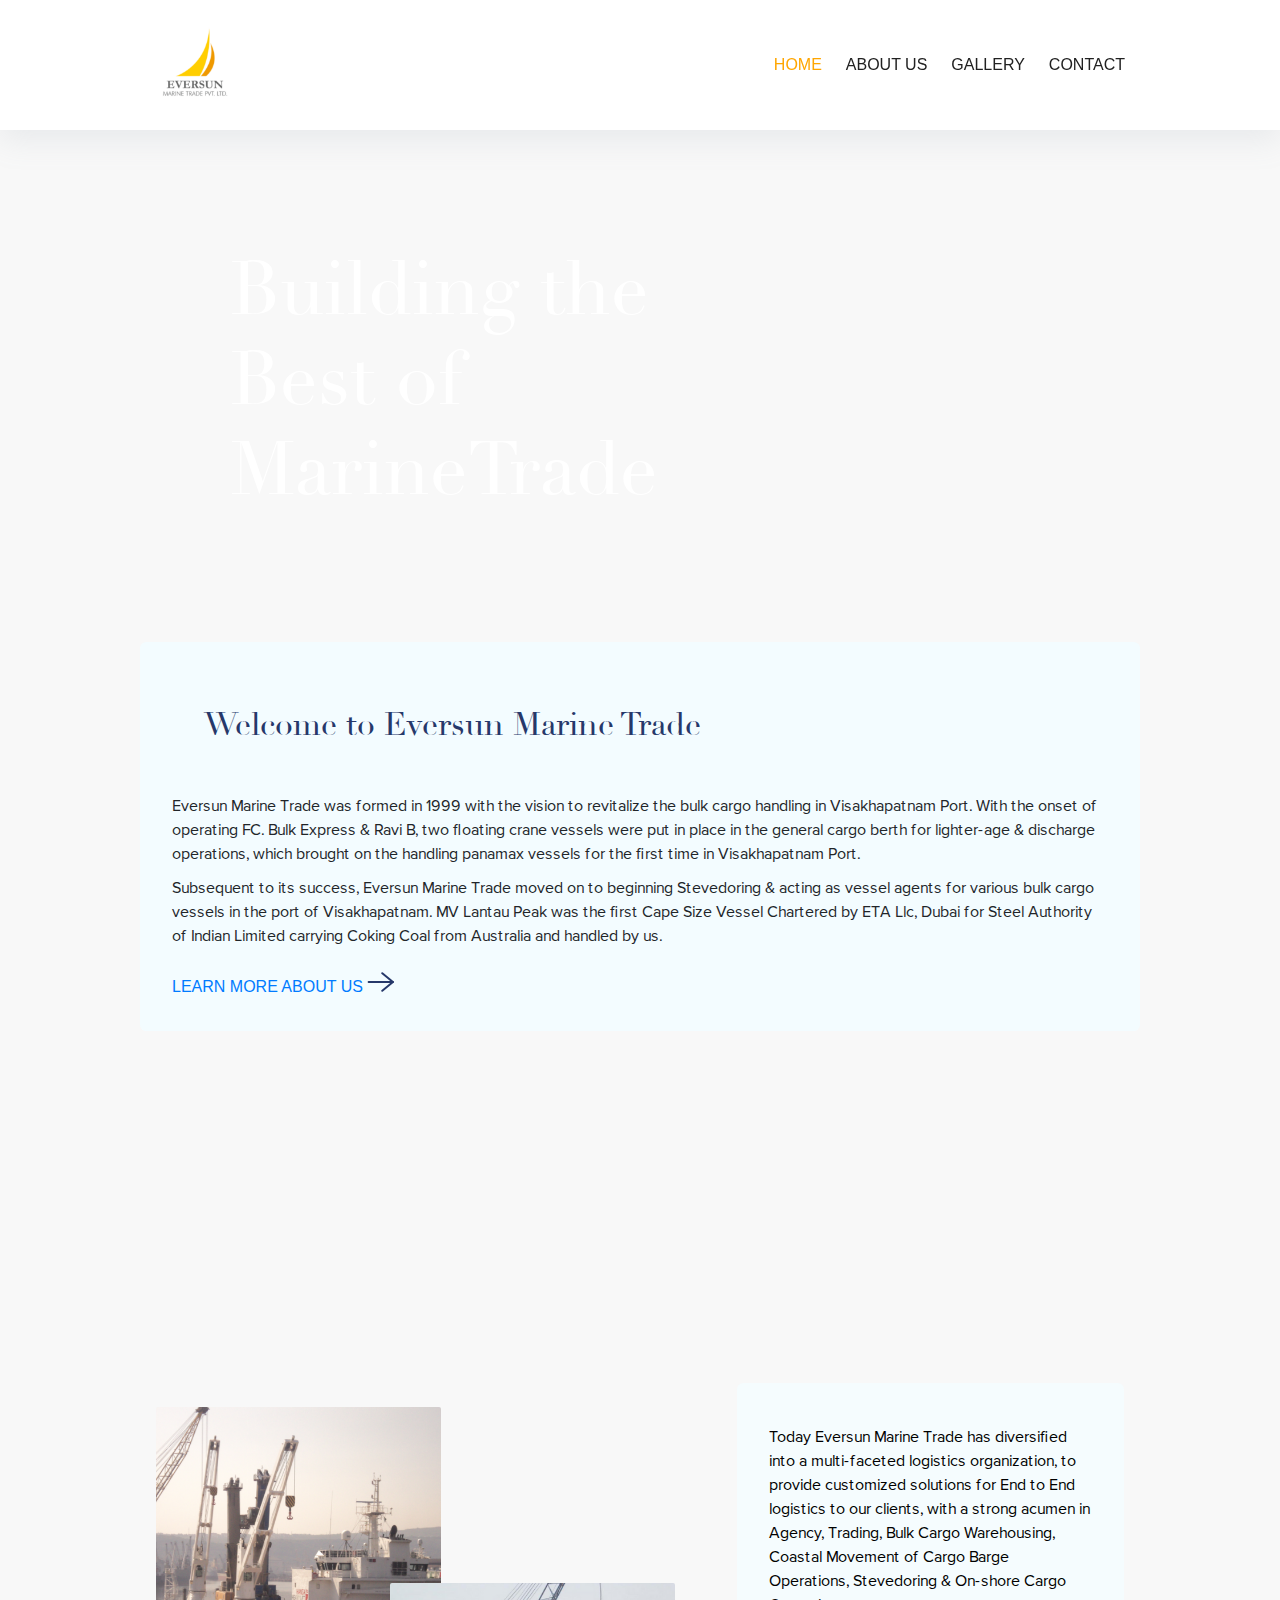
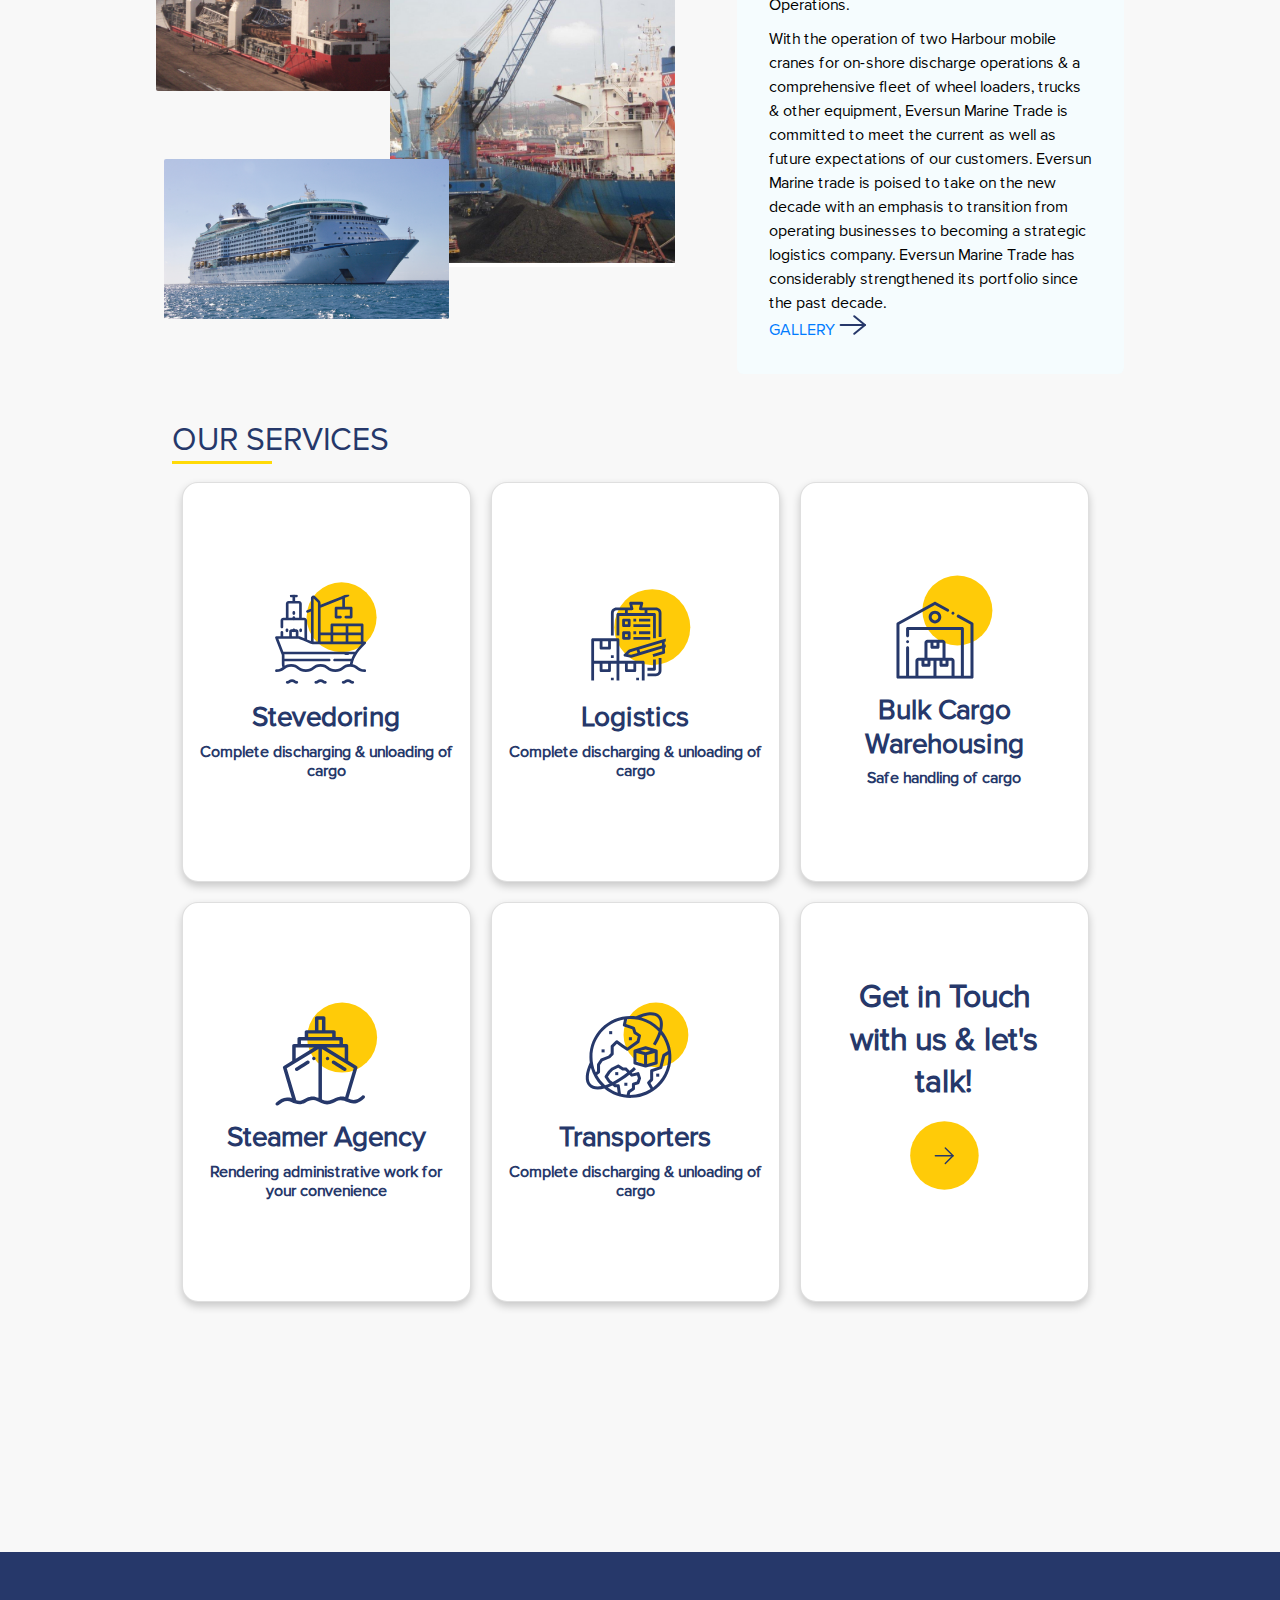
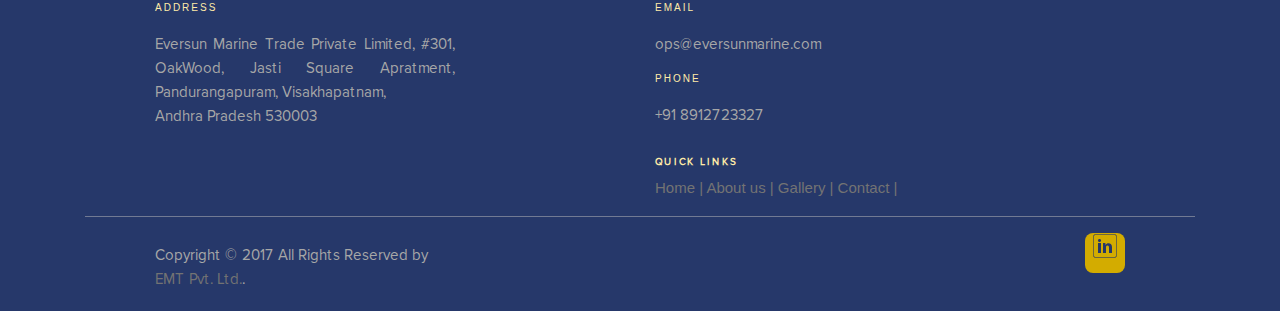
==== commit 5f7fce20: "really small adjustment" ====
--- a/index.html
+++ b/index.html
@@ -315,7 +315,12 @@
 			  <ul class="social-icons">
 				
 
-				<li><a class="linkedin" href="#"></a></li>   
+				<li><a class="linkedin" href="#"><svg width="24" height="24" viewBox="0 0 34 34" fill="none" xmlns="http://www.w3.org/2000/svg">
+					<path d="M11.3335 26.9167H7.0835V12.75H11.3335V26.9167ZM26.9168 26.9167H22.6668V19.3488C22.6668 17.3768 21.9642 16.3951 20.5716 16.3951C19.468 16.3951 18.7682 16.9448 18.4168 18.0455V26.9167H14.1668C14.1668 26.9167 14.2235 14.1667 14.1668 12.75H17.5215L17.7807 15.5833H17.8686C18.7398 14.1667 20.1324 13.2062 22.0421 13.2062C23.4942 13.2062 24.6686 13.6099 25.5653 14.6243C26.4677 15.64 26.9168 17.0028 26.9168 18.9168V26.9167Z" fill="#26386A"/>
+					<path d="M9.20853 11.3335C10.4213 11.3335 11.4044 10.3821 11.4044 9.2085C11.4044 8.03489 10.4213 7.0835 9.20853 7.0835C7.9958 7.0835 7.0127 8.03489 7.0127 9.2085C7.0127 10.3821 7.9958 11.3335 9.20853 11.3335Z" fill="#26386A"/>
+					<rect x="0.5" y="0.5" width="33" height="33" rx="3.5" stroke="#26386A"/>
+					</svg>
+					</a></li>   
 			  </ul>
 			</div>
 		  </div>
--- a/css/body.css
+++ b/css/body.css
@@ -164,12 +164,14 @@
 	
 }
 h1{
-	font-size: 80px;
+	font-size: 75px;
 	line-height: 1.2;
-	font-weight: 700;
+	font-weight: 400;
 	color: #ffffff;
 	text-align: left;
-	font-family: 'Didot';
+	font-family: 'Didot'; 
+	padding: 1em;
+
 }
 p{
 	text-align: left;
@@ -443,6 +445,8 @@
 @media (max-width: 767px) { 
 	h1{
 		font-size: 58px;
+		padding: 0em;
+
 	}
 	.nav-item:after{
 		display: none;
--- a/css/footer.css
+++ b/css/footer.css
@@ -73,8 +73,8 @@
   line-height:40px;
   margin-left:6px;
   margin-right:0;
-  border-radius:100%;
-  background-color:#33353d
+  border-radius: .5em;
+  background-color:#d3ac00
 }
 .copyright-text
 {
@@ -113,13 +113,13 @@
 {
   margin-right:15px;
   text-transform:uppercase;
-  color:#96a2b2;
+  color:#b2ad96;
   font-weight:700;
   font-size:13px
 }
 .social-icons a{
   background-color:#eceeef;
-  color:#818a91;
+  color:#918f81;
   font-size:16px;
   display:inline-block;
   line-height:44px;
@@ -154,7 +154,7 @@
 }
 .social-icons a.linkedin:hover
 {
-  background-color:#007bb6
+  background-color:#00eeff
 }
 .social-icons a.dribbble:hover
 {
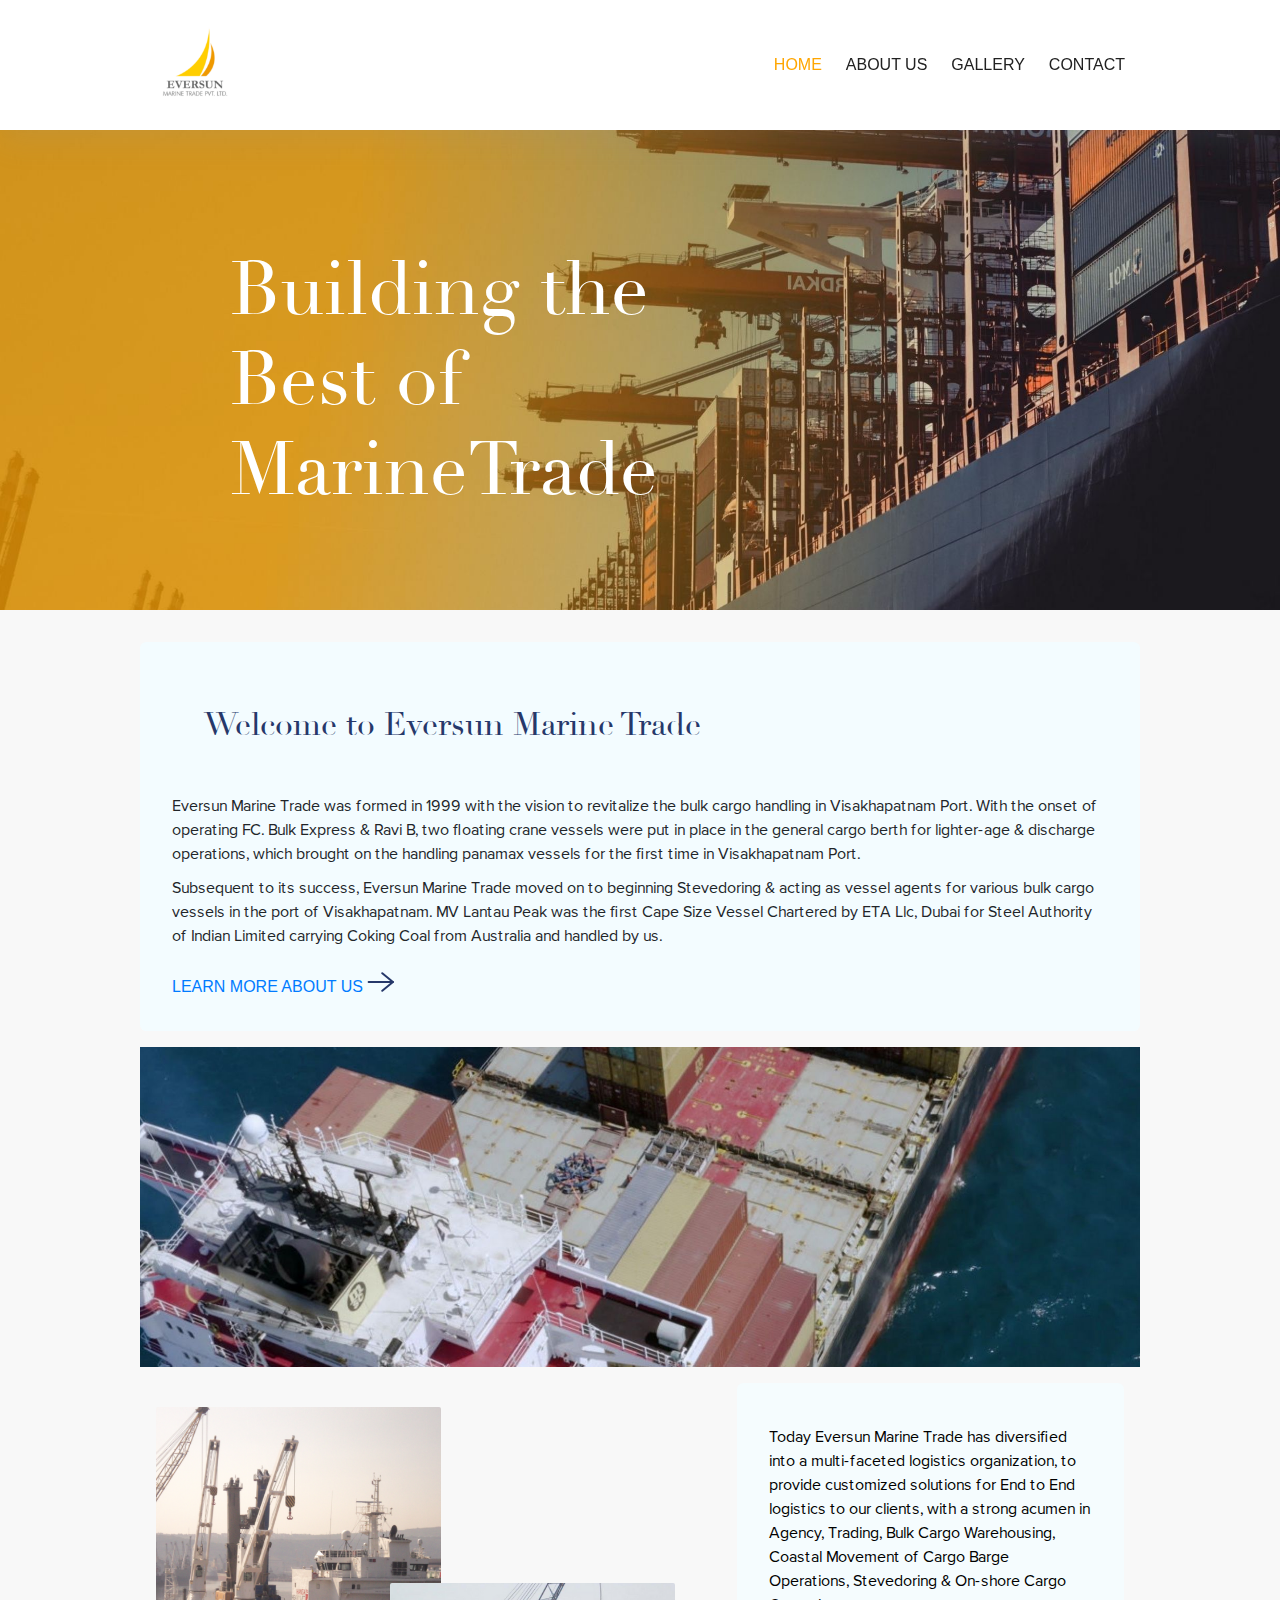
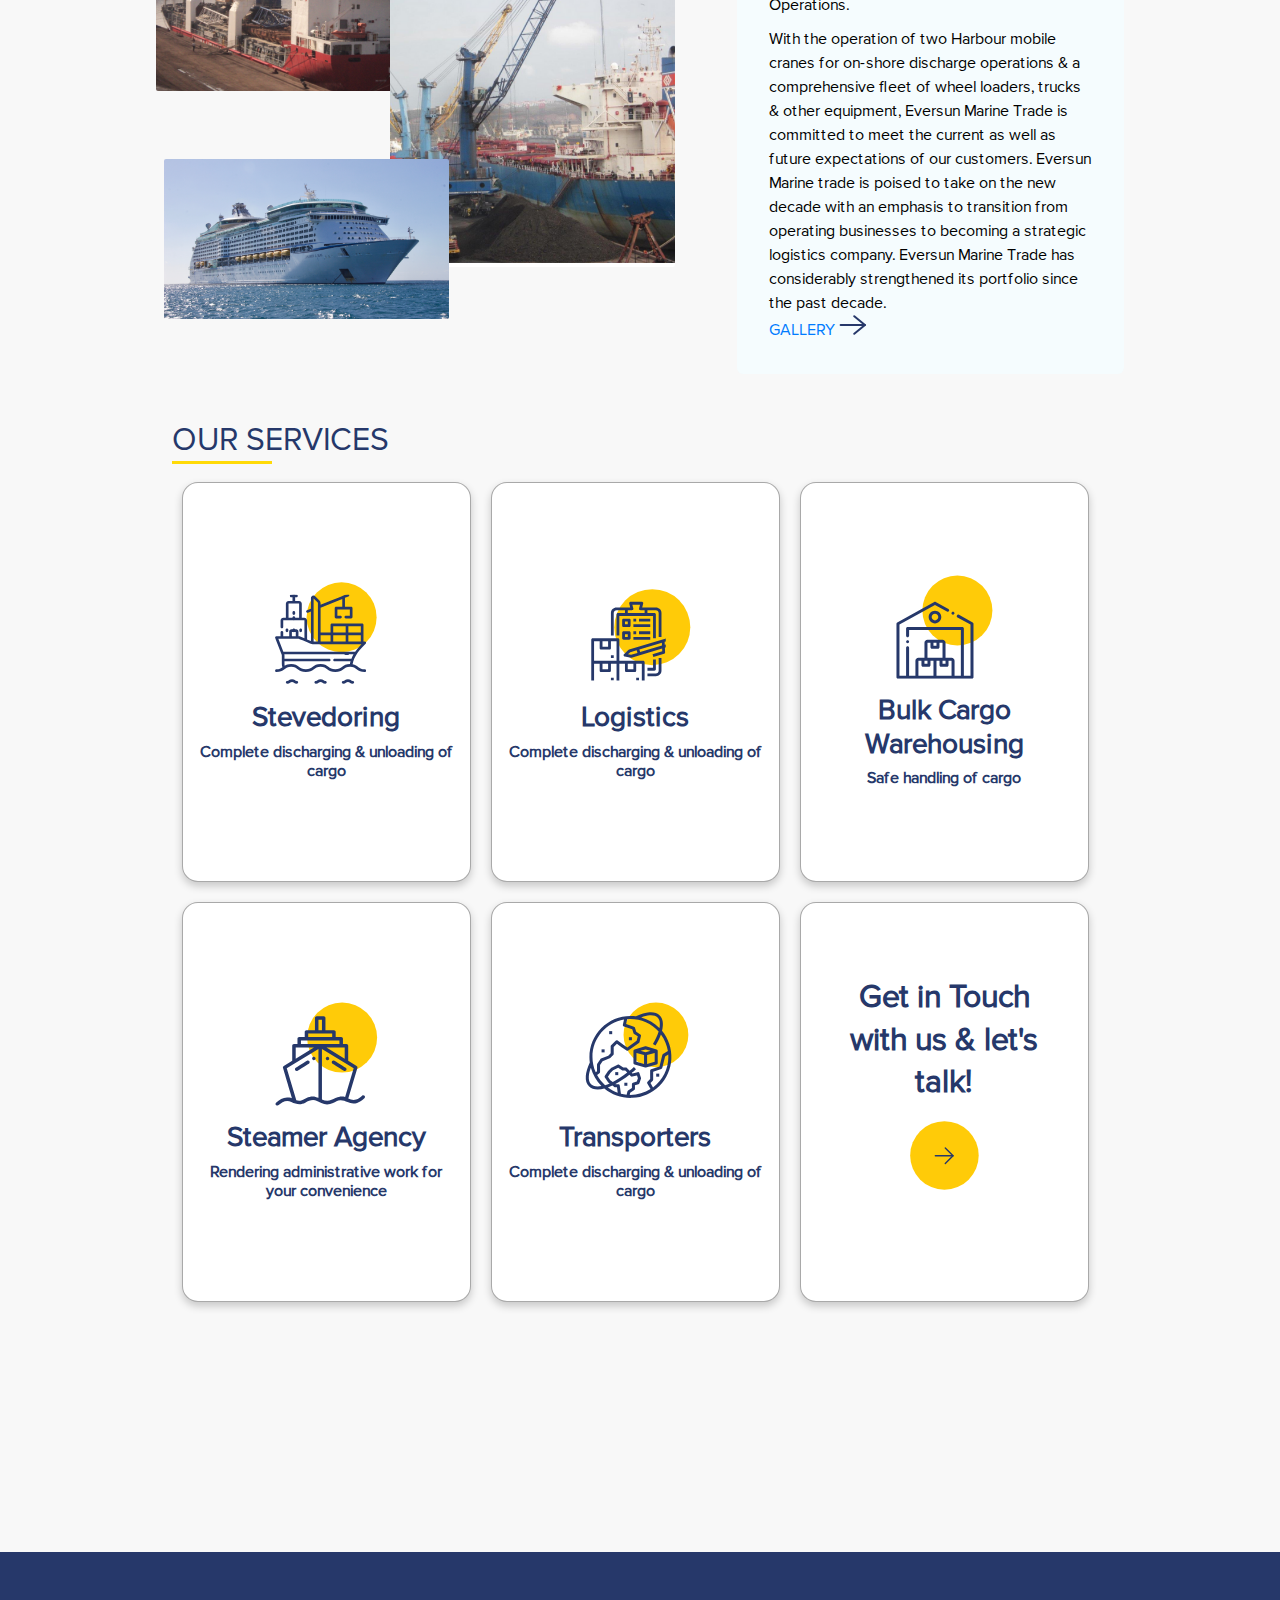
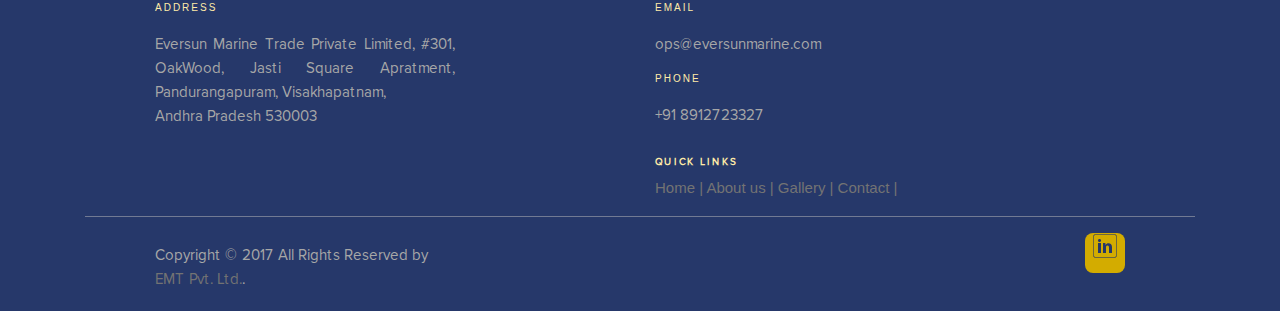
==== commit 3493b357: "meta tag test" ====
--- a/index.html
+++ b/index.html
@@ -3,12 +3,16 @@
 <head>
   <meta charset="UTF-8">
   <meta name="viewport" content="width=device-width">
+  
   <title>Eversun Marine Trade</title>
   <link rel='stylesheet' href='https://cdnjs.cloudflare.com/ajax/libs/twitter-bootstrap/4.1.3/css/bootstrap.min.css'>
   <link rel="stylesheet" href="./css/body.css">
   <link rel="stylesheet" href="./css/footer.css">
   <link rel="stylesheet" href="./css/font.css">
-
+  <link rel = "icon" type = "image/png" href = "./assets/logo.png">
+  <meta name="description" content="Eversun Marine Trade,Building the
+  Best of
+  MarineTrade">
 </head>
 <body>
 <body class="hero-anime">	
--- a/css/body.css
+++ b/css/body.css
@@ -158,7 +158,7 @@
   margin-top: 90px;
 	transform: translateY(-40%);
 	z-index: 20;
-	background-image: url("../assets/hero.png");
+	background-image: url("../assets/hero.jpg");
 	background-size: cover;
 
 	
@@ -545,7 +545,7 @@
 	}
 
 	.imagebreaker{
-background-image: url(../assets/intro1.png);
+background-image: url(../assets/nice.jpg);
 background-size: cover;
 height: 20em;
 max-width: 1000px;
@@ -814,6 +814,7 @@
 	  margin: auto;
 	  font-family: 'ProximaNova';
 	  height: 400px;
+	  border-color: #00000056!important;
 	}
 
 	.card svg {
@@ -828,6 +829,12 @@
 		
 
 	}
+
+	.card-body{
+		
+	}
+
+	
 	
 	.sevicesection{
 		
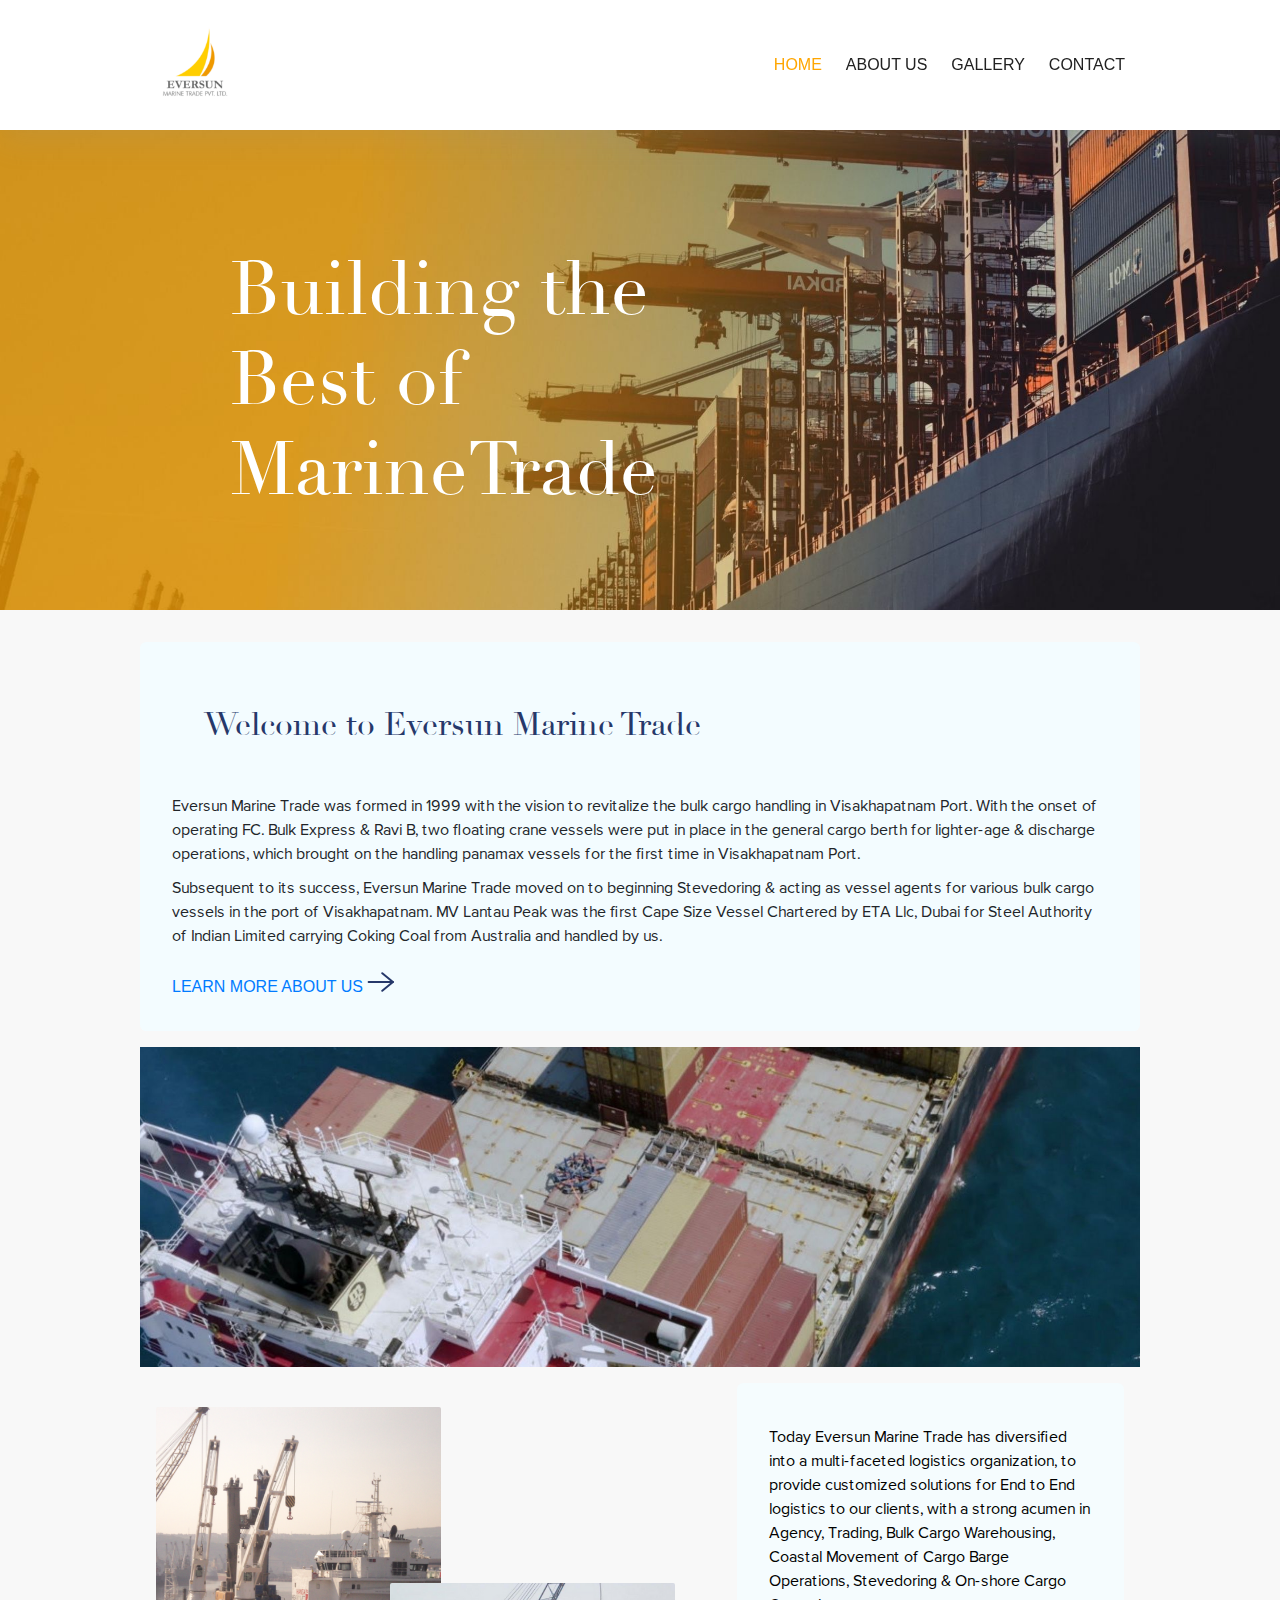
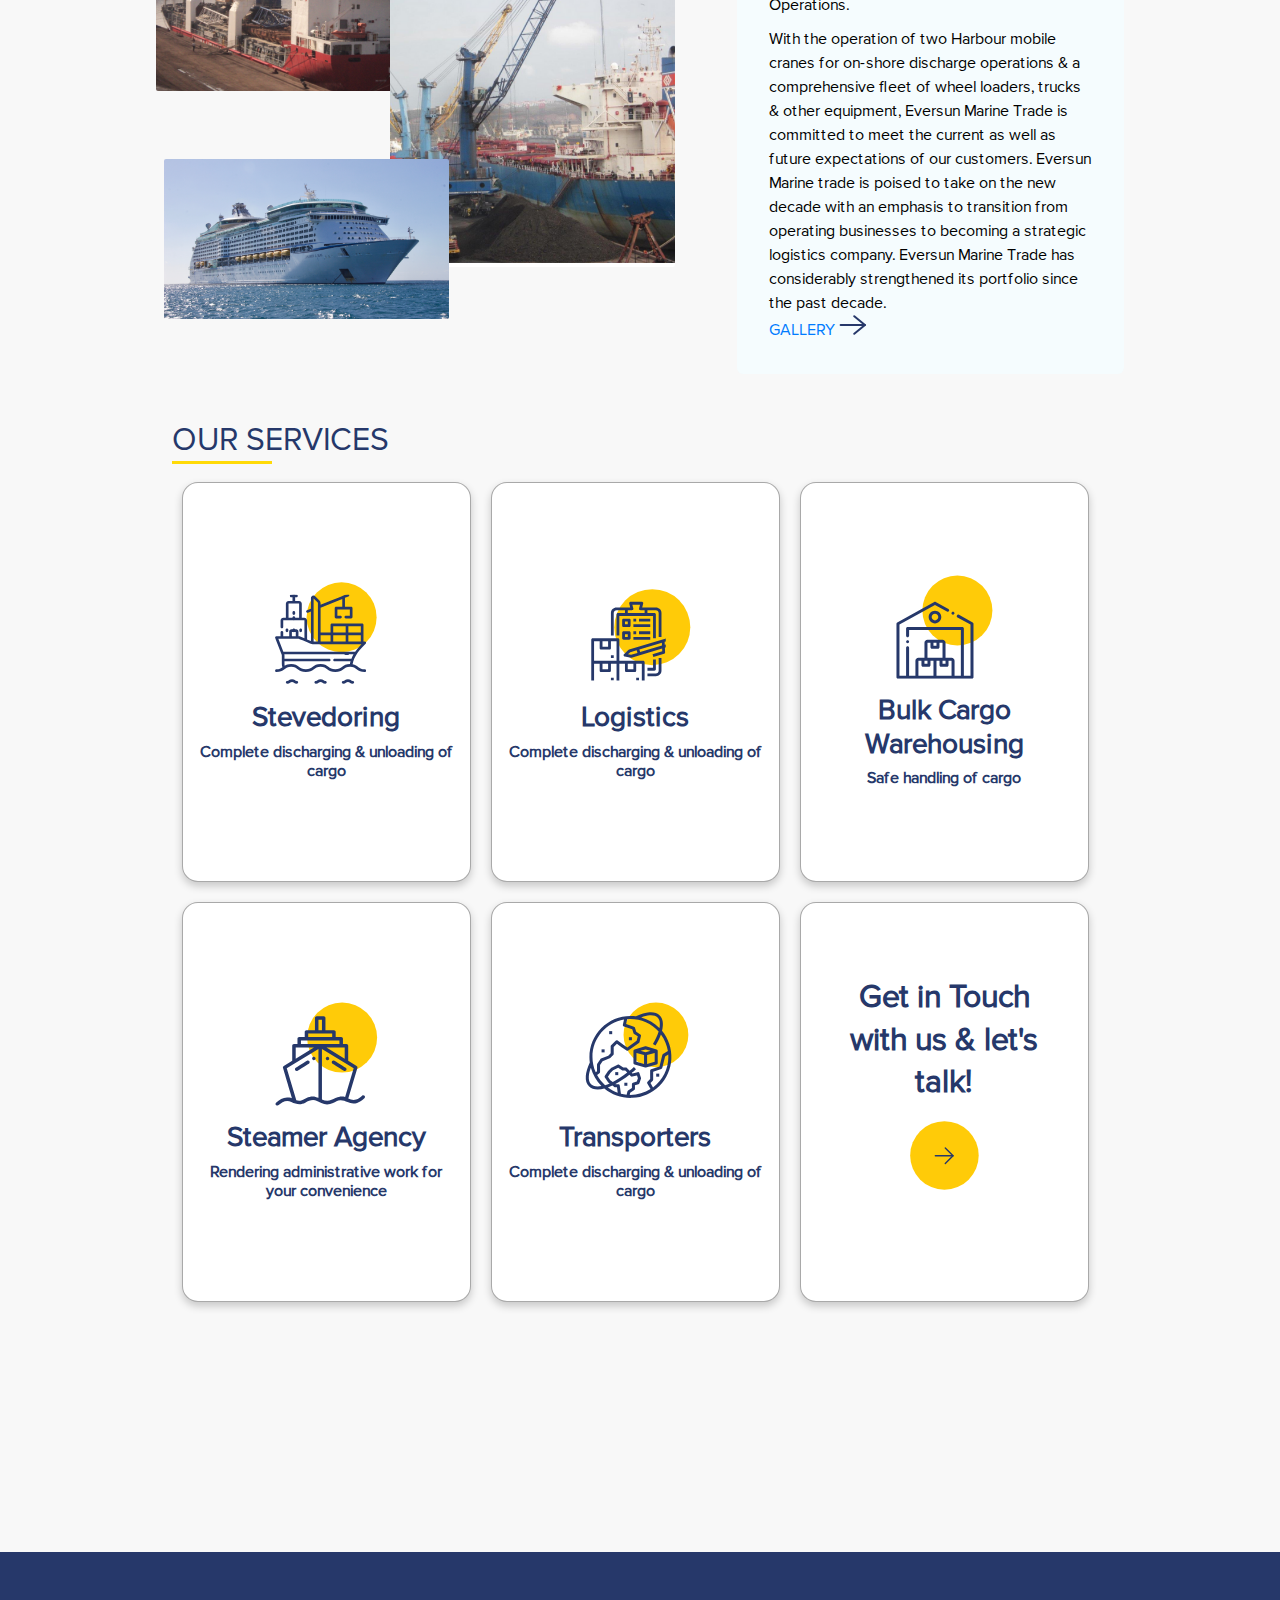
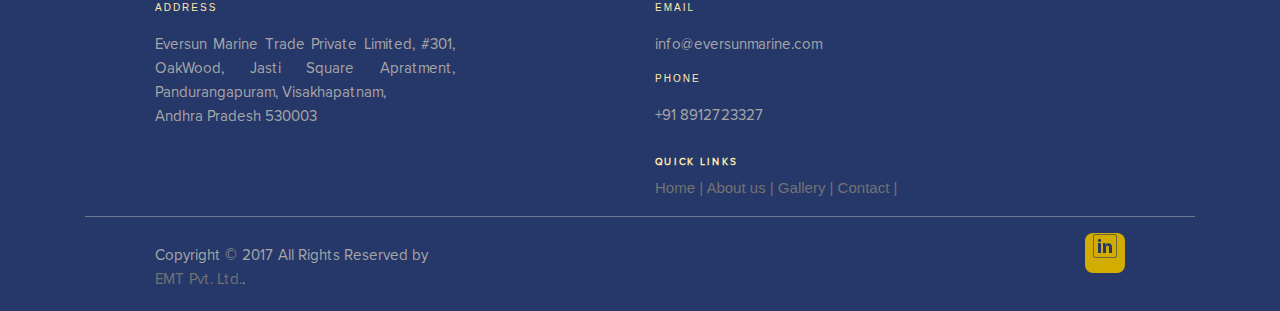
==== commit 6f18fd94: "finale changes" ====
--- a/index.html
+++ b/index.html
@@ -10,9 +10,11 @@
   <link rel="stylesheet" href="./css/footer.css">
   <link rel="stylesheet" href="./css/font.css">
   <link rel = "icon" type = "image/png" href = "./assets/logo.png">
-  <meta name="description" content="Eversun Marine Trade,Building the
-  Best of
-  MarineTrade">
+  <meta name="description" content="Building the Best of MarineTrade">
+  
+<meta property="og:image" content="https://eversun.netlify.app/assets/logo.png" >
+
+<meta property="og:title" content="Eversun Marine Trade Pvt. Ltd." >
 </head>
 <body>
 <body class="hero-anime">	
@@ -298,7 +300,7 @@
   
 			<div class="col-xs-6 col-md-4">
 				<h6 class="h6">EMAIL</h6>
-				<p class="text-justify">ops@eversunmarine.com</p>
+				<p class="text-justify">info@eversunmarine.com</p>
 				<h6 class="h6"><br>PHONE</h6>
 				<p class="text-justify">+91 8912723327</p><br>
 			  <h6>Quick Links</h6>
--- a/css/body.css
+++ b/css/body.css
@@ -28,7 +28,7 @@
 	transition : all 0.3s ease-out;
 }
 .start-header.scroll-on .navbar-brand img{
-	height: 24px;
+	height: 34px;
 	-webkit-transition : all 0.3s ease-out;
 	transition : all 0.3s ease-out;
 }
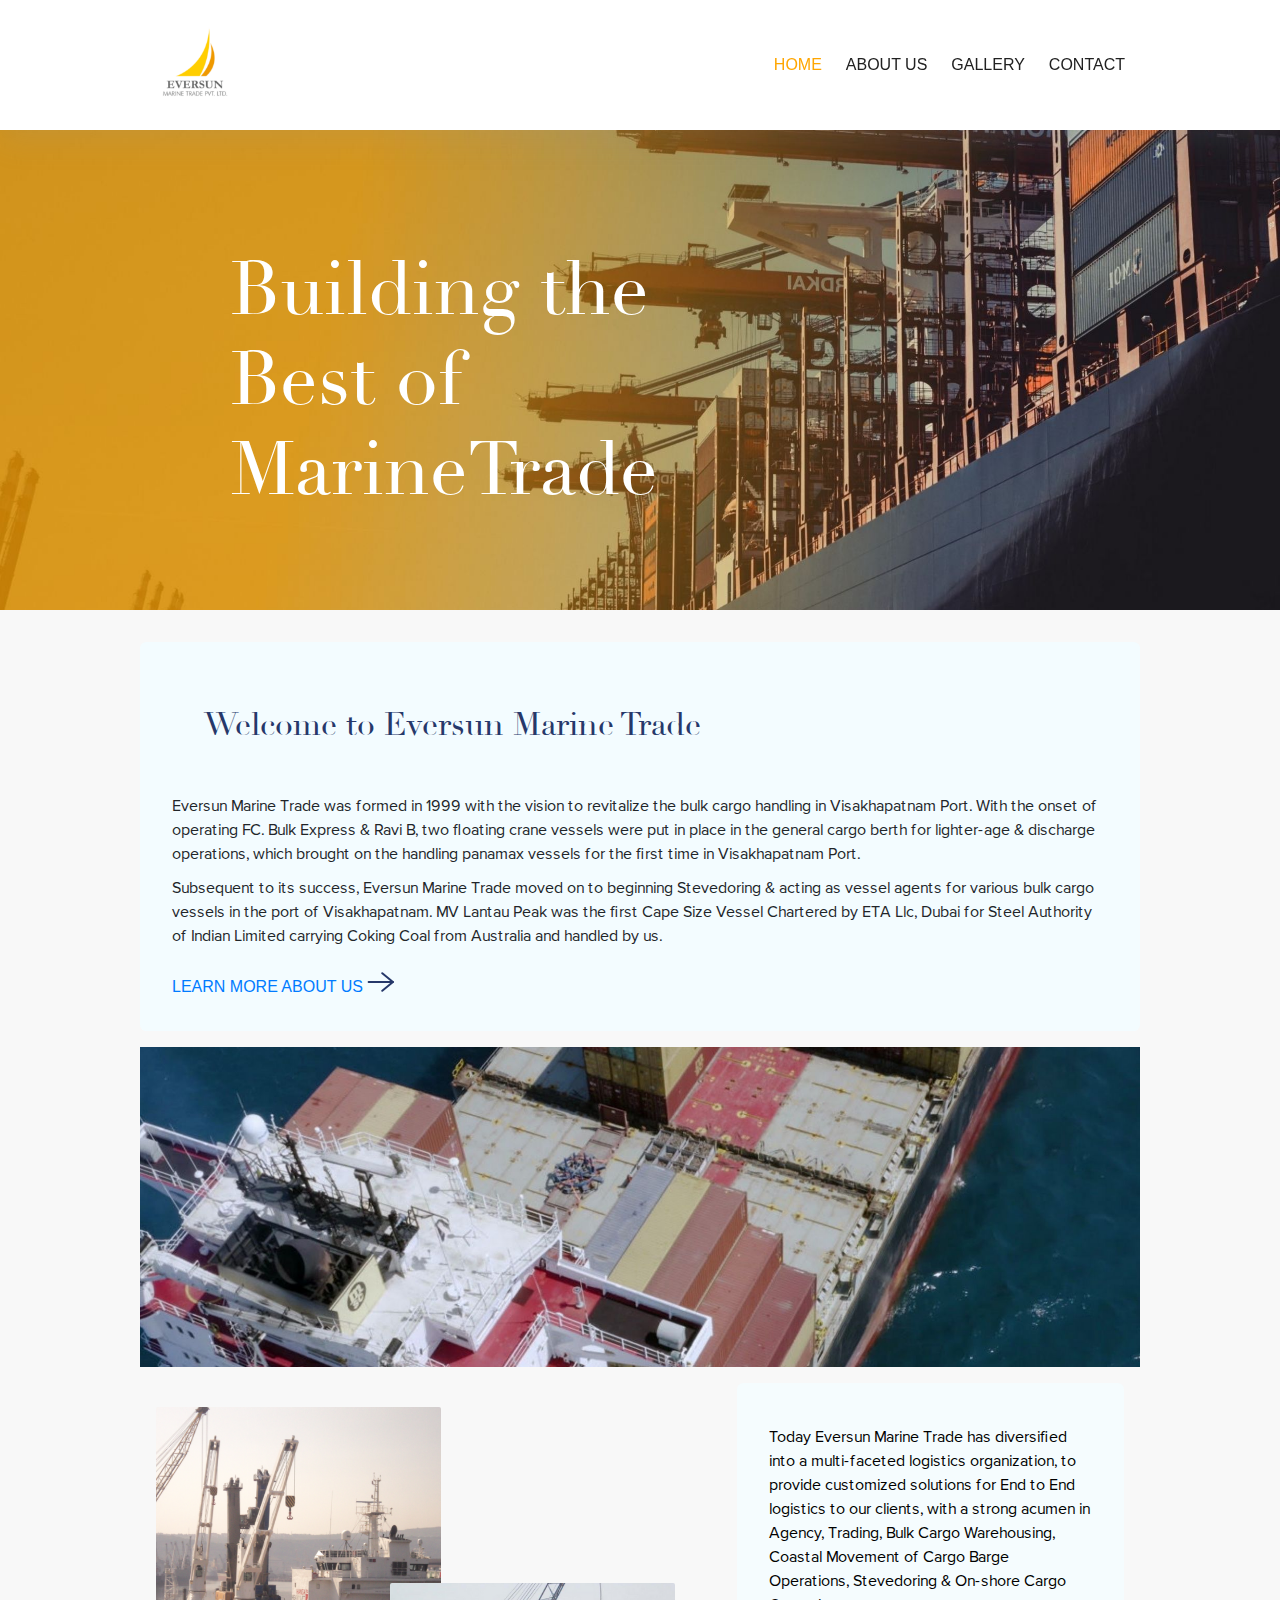
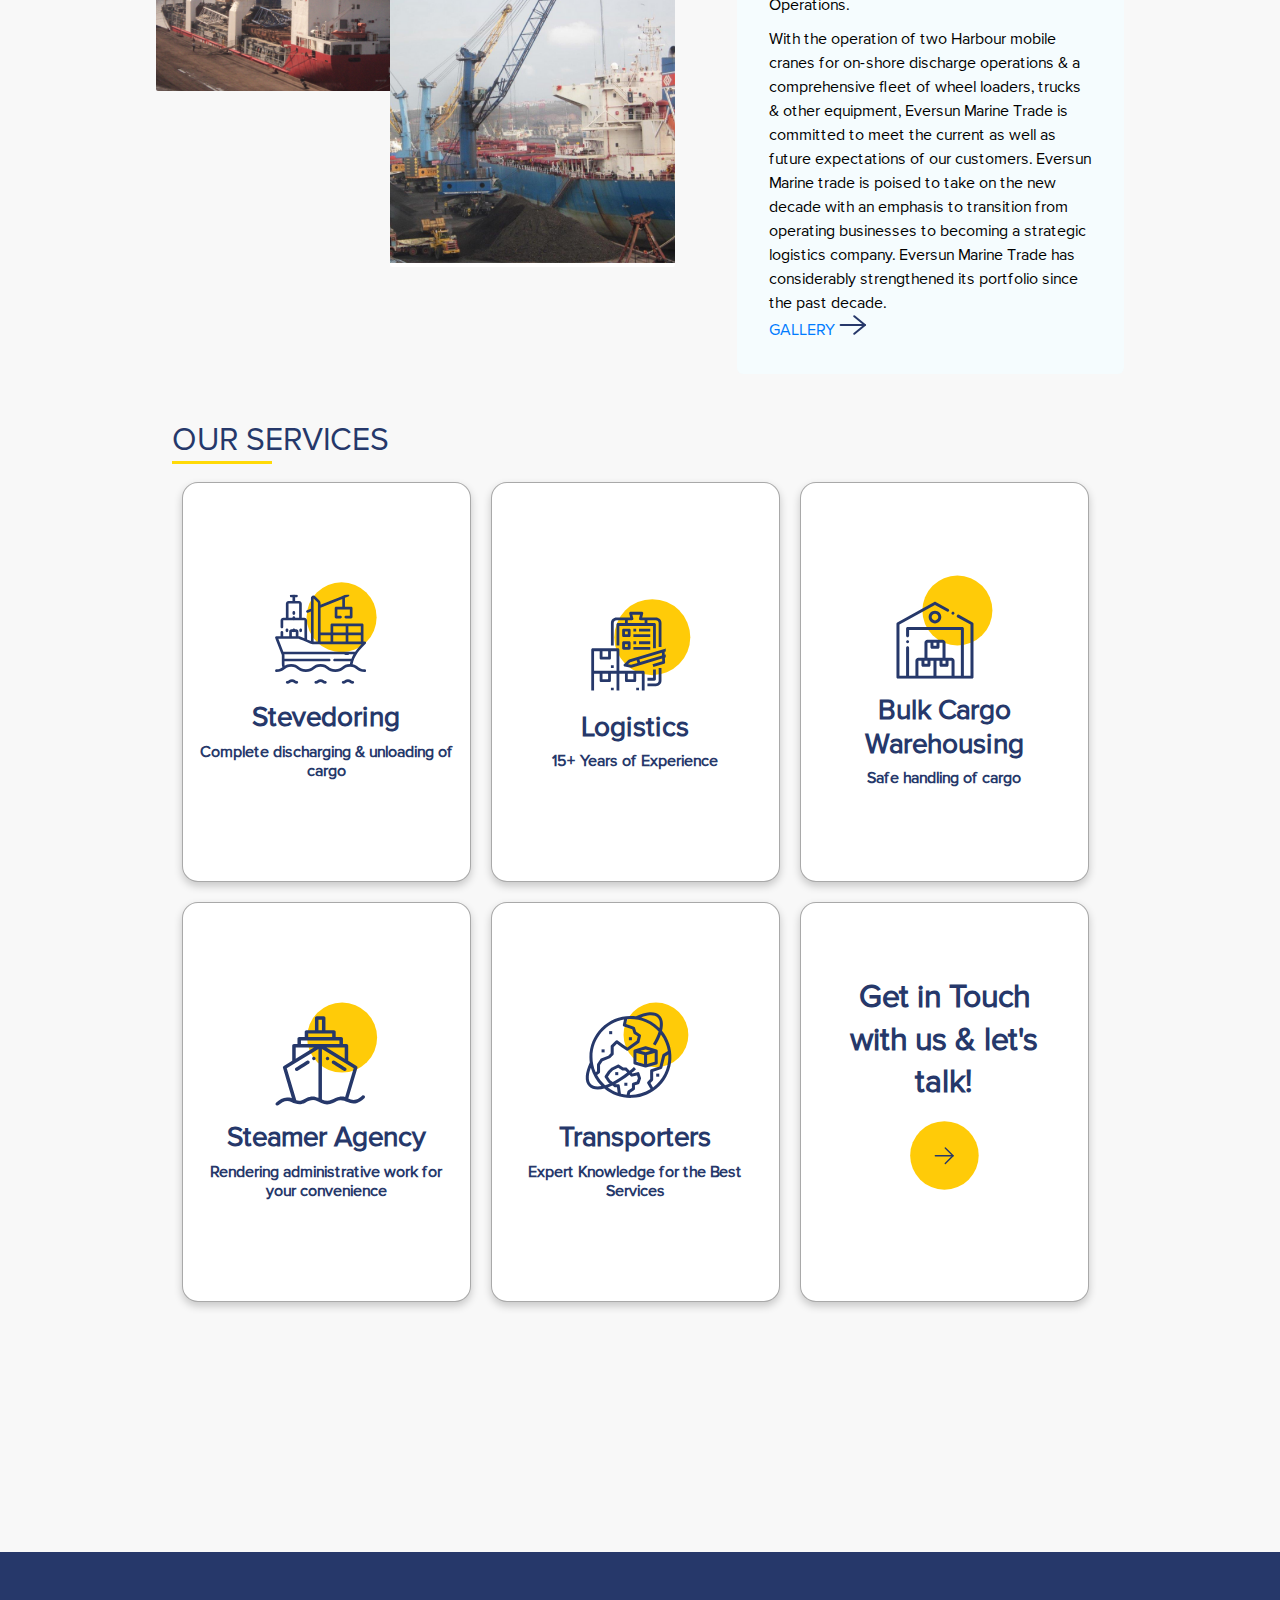
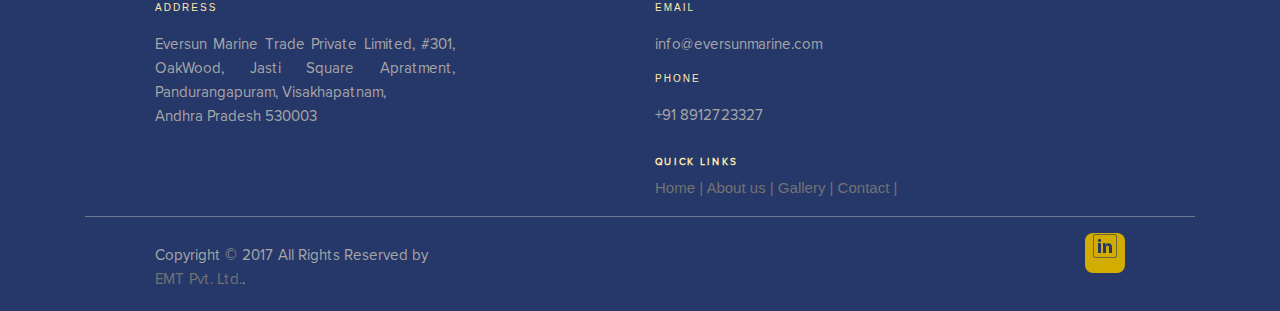
==== commit fd9fe8a6: "done" ====
--- a/index.html
+++ b/index.html
@@ -95,7 +95,7 @@
 					<div class="explore__photo">
 						<img src="./assets/gal1.png" alt="Photo 1" class="explore__photo explore__photo-1 photo">
 						<img src="./assets/gal2.png" alt="Photo 2" class="explore__photo explore__photo-2 photo">
-						<img src="./assets/ship2.png" alt="Photo 3" class="explore__photo explore__photo-3 photo">
+						<img src="./assets/1wide.png" alt="Photo 3" class="explore__photo explore__photo-3 photo">
 					</div>
 				</div>
 				<div class="para">
@@ -188,7 +188,7 @@
 							
 					</div>
                   <h3>Logistics</h3>
-                  <h6>Complete discharging & unloading of cargo 
+                  <h6>15+ Years of Experience 
                   </h6>
                   
                 </div>
@@ -265,7 +265,7 @@
 								
 						</div>
 						<h3>Transporters</h3>
-						<h6>Complete discharging & unloading of cargo 
+						<h6>Expert Knowledge for the Best Services 
 						</h6>
 						
                     </div>
